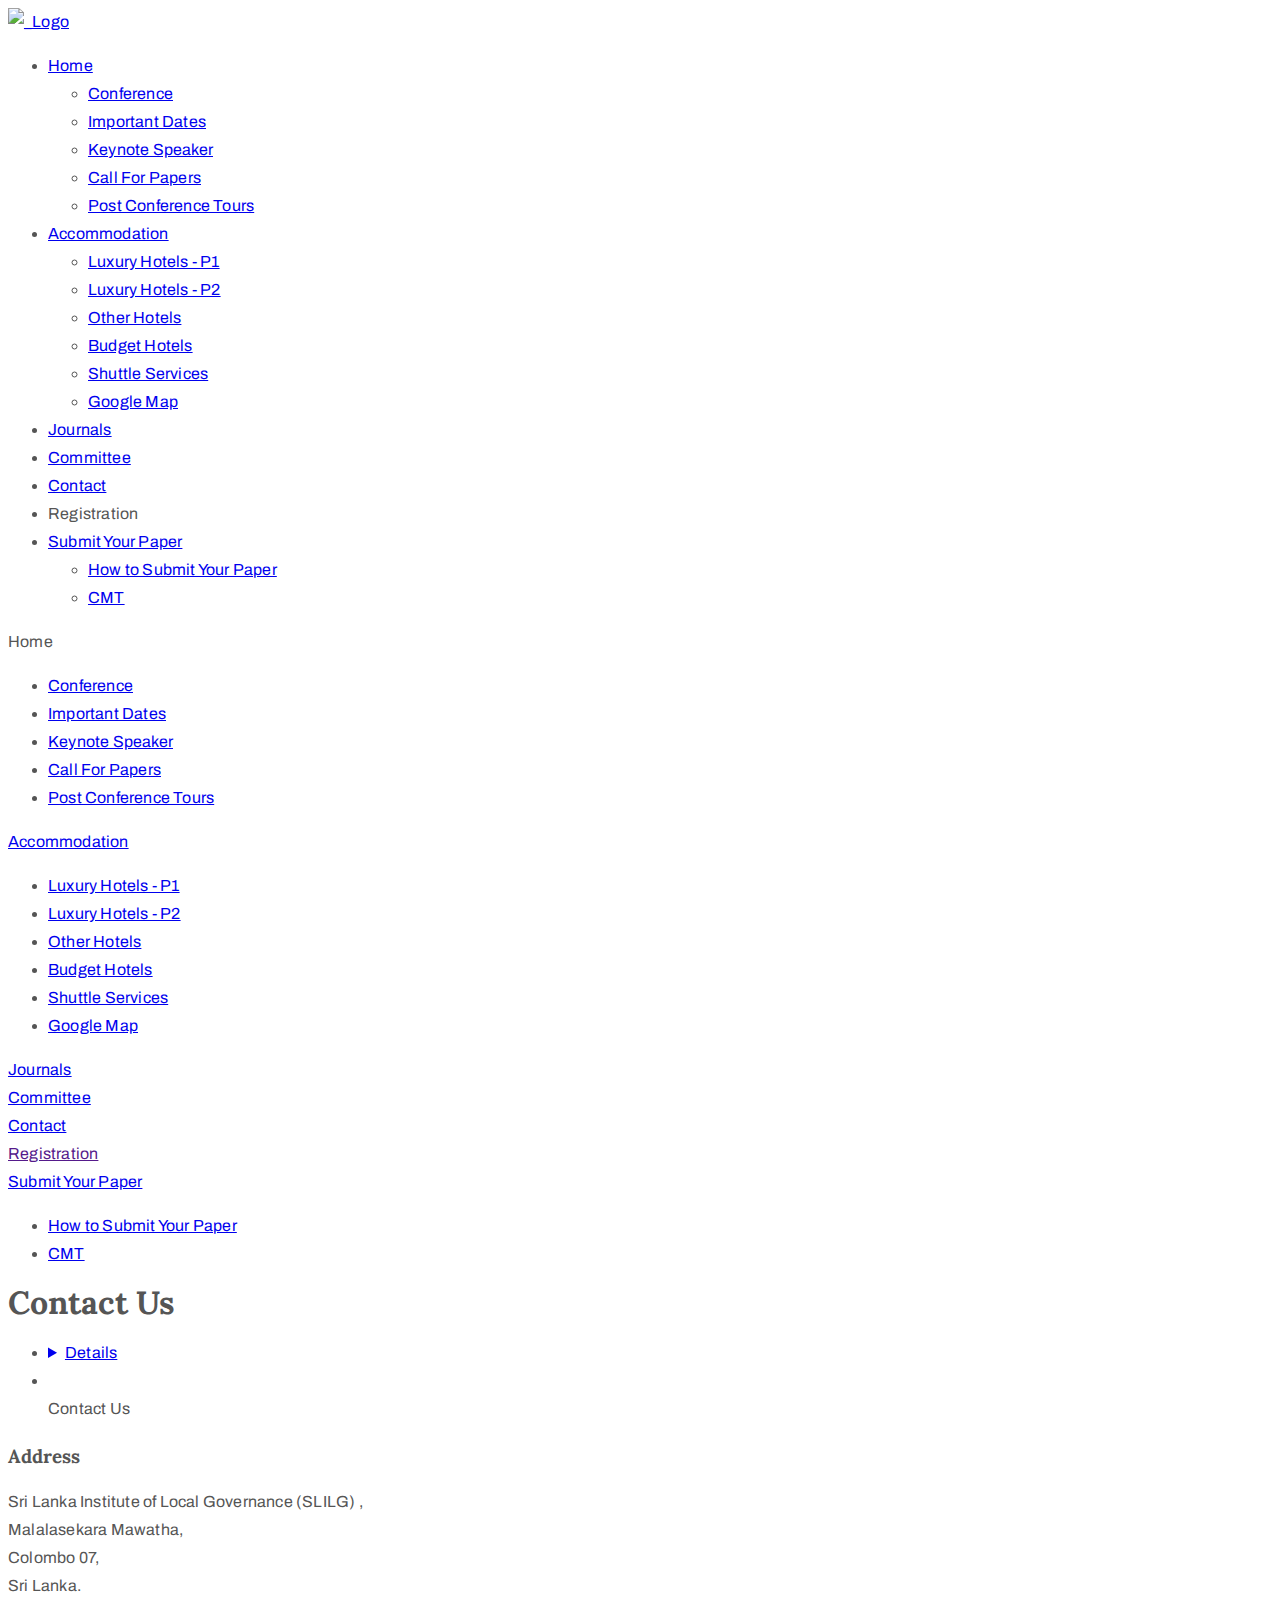
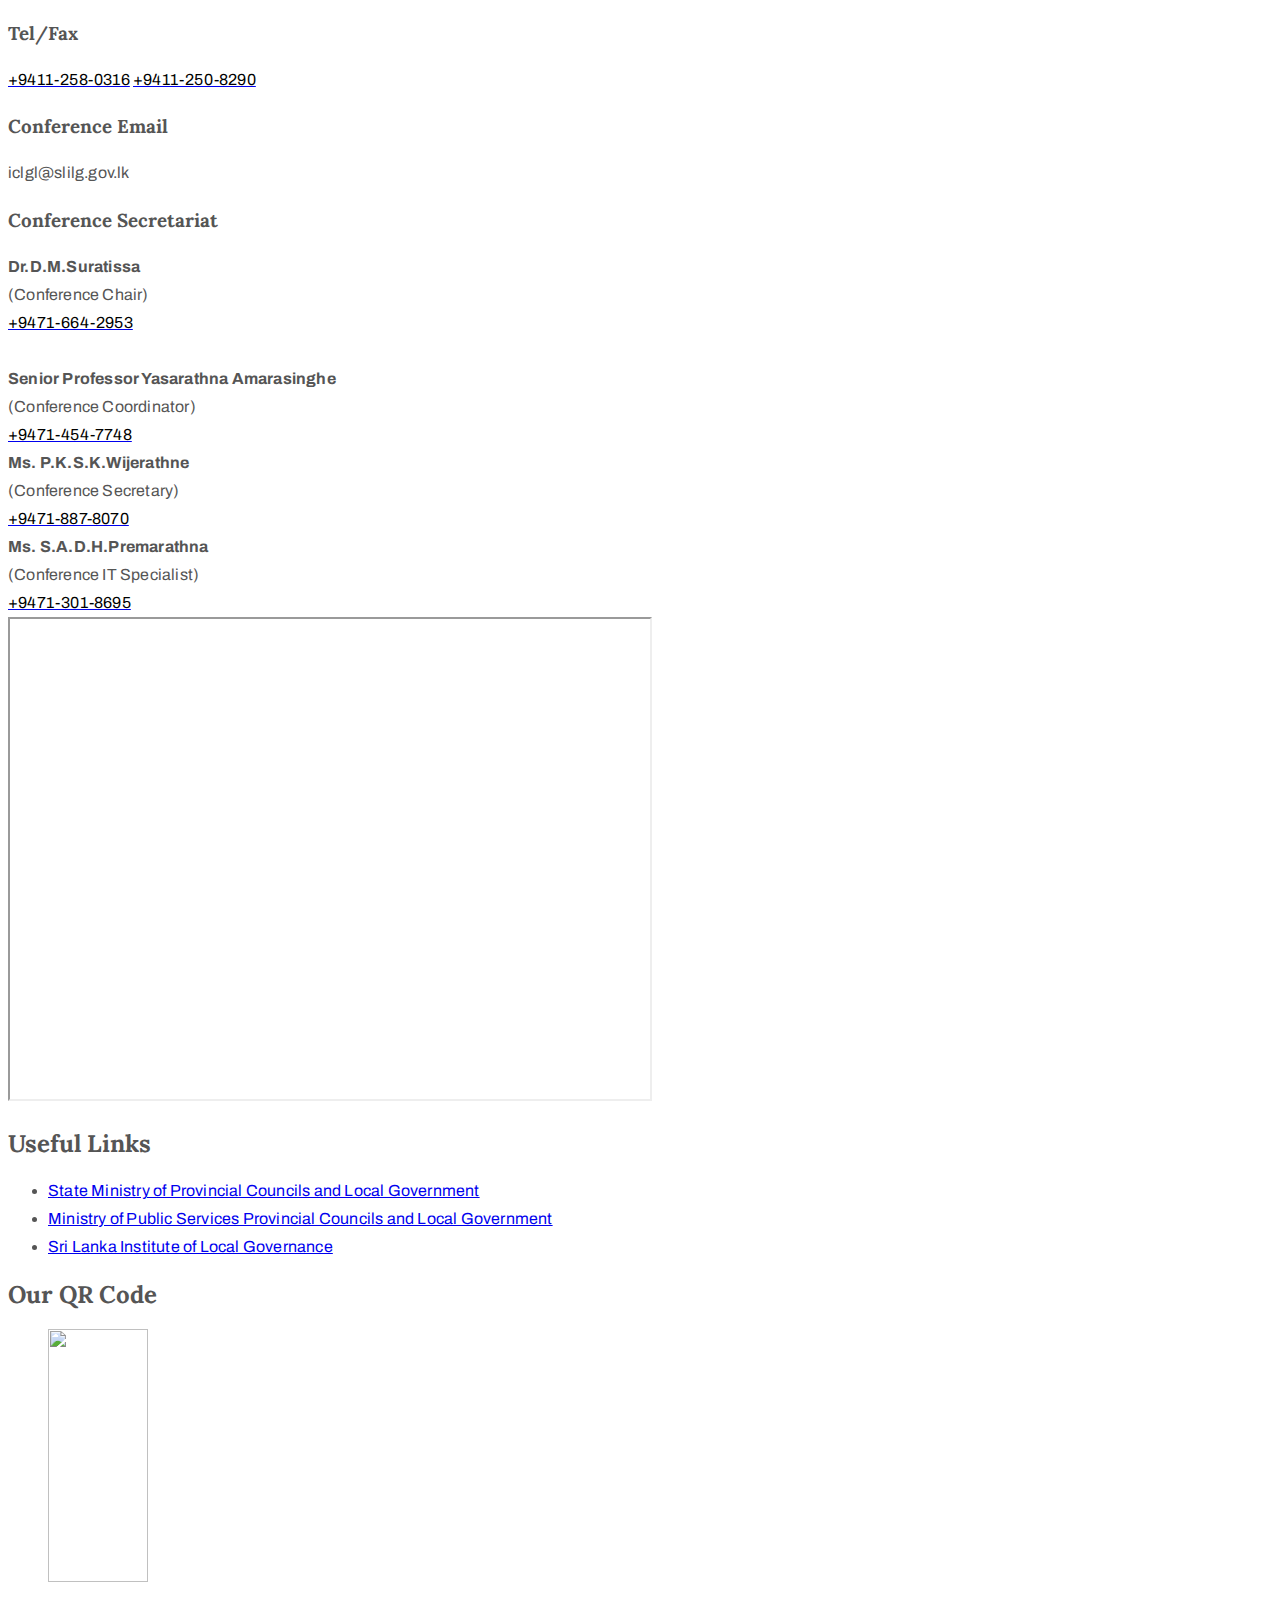
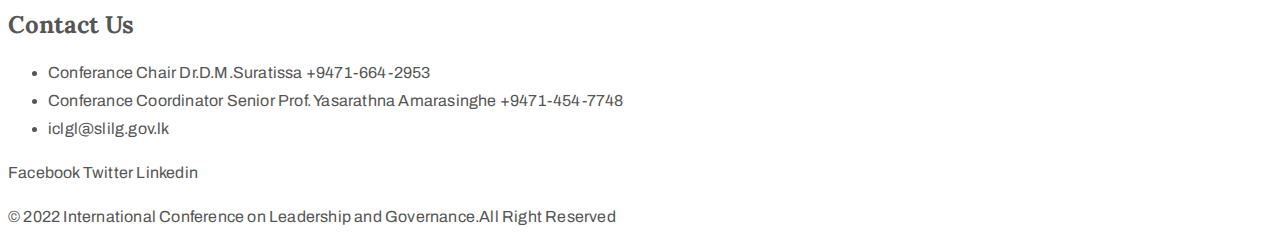
==== index.html @ b640b9ed "Add files via upload" ====
<!DOCTYPE html>
<html lang="en-US" prefix="og: https://ogp.me/ns#">
<!-- Mirrored from aginsight.agri.sab.ac.lk/contact-us/ by HTTrack Website Copier/3.x [XR&CO'2014], Tue, 22 Feb 2022 14:44:27 GMT -->
<!-- Added by HTTrack -->
<meta http-equiv="content-type" content="text/html;charset=UTF-8" />
<!-- /Added by HTTrack -->

<head>
    <meta charset="UTF-8">
    <link data-optimized="2" rel="stylesheet" href="../wp-content/litespeed/cssjs/ee3aac439.css?4d7cf" />
    <meta http-equiv="x-dns-prefetch-control" content="on">
    <meta name="viewport" content="width=device-width, initial-scale=1.0, viewport-fit=cover" />
    <title>Contact Us | ICLGL 2022</title>
    <meta name="description" content="Sri Lanka Institute of Local Governance,Sri Lanka." />
    <meta name="robots" content="follow, index, max-snippet:-1, max-video-preview:-1, max-image-preview:large" />
    <link rel="canonical" href="index.html" />
    <meta property="og:locale" content="en_US" />
    <meta property="og:type" content="article" />
    <meta property="og:title" content="Contact Us | ICLGL 2022" />
    <meta property="og:description" content="Sri Lanka Institute of Local Governance,Sri Lanka.." />
    <meta property="og:url" content="index.html" />
    <meta property="og:site_name" content="ICLGL 2022" />
    <meta property="og:updated_time" content="2021-06-04T13:48:32+00:00" />
    <meta name="twitter:card" content="summary_large_image" />
    <meta name="twitter:title" content="Contact Us | ICLGL 2022" />
    <meta name="twitter:description" content="Sri Lanka Institute of Local Governance,Sri Lanka." />
    <script type="application/ld+json" class="rank-math-schema-pro">
        {
            "@context": "https://schema.org",
            "@graph": [{
                "@type": "Place",
                "@id": "https://aginsight.agri.sab.ac.lk/#place",
                "address": {
                    "@type": "PostalAddress",
                    "streetAddress": "Faculty of Agricultural Sciences, Sabaragamuwa University of Sri Lanka,",
                    "addressLocality": "Pambahinna",
                    "addressRegion": "Belihuloya",
                    "postalCode": "70140",
                    "addressCountry": "Sri Lanka"
                }
            }, {
                "@type": "Organization",
                "@id": "https://aginsight.agri.sab.ac.lk/#organization",
                "name": "AgInsight 2022",
                "url": "https://aginsight.agri.sab.ac.lk",
                "email": "agit@agri.sab.ac.lk",
                "address": {
                    "@type": "PostalAddress",
                    "streetAddress": "Faculty of Agricultural Sciences, Sabaragamuwa University of Sri Lanka,",
                    "addressLocality": "Pambahinna",
                    "addressRegion": "Belihuloya",
                    "postalCode": "70140",
                    "addressCountry": "Sri Lanka"
                },
                "logo": {
                    "@type": "ImageObject",
                    "@id": "https://aginsight.agri.sab.ac.lk/#logo",
                    "url": "https://aginsight.agri.sab.ac.lk/wp-content/uploads/2019/05/AgInsight_Logo.png",
                    "caption": "AgInsight 2022",
                    "inLanguage": "en-US",
                    "width": "250",
                    "height": "167"
                },
                "contactPoint": [{
                    "@type": "ContactPoint",
                    "telephone": "+9-445-228-0041",
                    "contactType": "technical support"
                }, {
                    "@type": "ContactPoint",
                    "telephone": "+9-471-374-5059",
                    "contactType": "reservations"
                }],
                "location": {
                    "@id": "https://aginsight.agri.sab.ac.lk/#place"
                }
            }, {
                "@type": "WebSite",
                "@id": "https://aginsight.agri.sab.ac.lk/#website",
                "url": "https://aginsight.agri.sab.ac.lk",
                "name": "AgInsight 2022",
                "publisher": {
                    "@id": "https://aginsight.agri.sab.ac.lk/#organization"
                },
                "inLanguage": "en-US"
            }, {
                "@type": "Person",
                "@id": "https://aginsight.agri.sab.ac.lk/author/nimesh/",
                "name": "nimesh",
                "url": "https://aginsight.agri.sab.ac.lk/author/nimesh/",
                "image": {
                    "@type": "ImageObject",
                    "@id": "https://secure.gravatar.com/avatar/9c42faac546a57535fcd2ab7d053ab65?s=96&amp;d=mm&amp;r=g",
                    "url": "https://secure.gravatar.com/avatar/9c42faac546a57535fcd2ab7d053ab65?s=96&amp;d=mm&amp;r=g",
                    "caption": "nimesh",
                    "inLanguage": "en-US"
                },
                "sameAs": ["https://aginsight.agri.sab.ac.lk"],
                "worksFor": {
                    "@id": "https://aginsight.agri.sab.ac.lk/#organization"
                }
            }, {
                "@type": "ContactPage",
                "@id": "https://aginsight.agri.sab.ac.lk/contact-us/#webpage",
                "url": "https://aginsight.agri.sab.ac.lk/contact-us/",
                "name": "Contact Us | AgInsight 2022",
                "datePublished": "2021-04-12T12:05:46+00:00",
                "dateModified": "2021-06-04T13:48:32+00:00",
                "author": {
                    "@id": "https://aginsight.agri.sab.ac.lk/author/nimesh/"
                },
                "isPartOf": {
                    "@id": "https://aginsight.agri.sab.ac.lk/#website"
                },
                "inLanguage": "en-US"
            }]
        }
    </script>
    <link rel='dns-prefetch' href='http://fonts.googleapis.com/' />
    <link rel='dns-prefetch' href='http://s.w.org/' />
    <link rel="alternate" type="application/rss+xml" title="AgInsight 2022 &raquo; Feed" href="../feed/index.html" />
    <link rel="alternate" type="application/rss+xml" title="AgInsight 2022 &raquo; Comments Feed" href="../comments/feed/index.html" />
    <script type="text/javascript" src="[data-uri]"
        defer></script>
    <style type="text/css">
        img.wp-smiley,
        img.emoji {
            display: inline !important;
            border: none !important;
            box-shadow: none !important;
            height: 1em !important;
            width: 1em !important;
            margin: 0 .07em !important;
            vertical-align: -0.1em !important;
            background: none !important;
            padding: 0 !important;
        }
    </style>
    <link rel='stylesheet' id='bwg_googlefonts-css' href='https://fonts.googleapis.com/css?family=Ubuntu&amp;subset=greek,latin,greek-ext,vietnamese,cyrillic-ext,latin-ext,cyrillic&amp;display=swap' type='text/css' media='all' />
    <style id='lifevent-style-inline-css' type='text/css'>
        body {
            font-family: Archivo;
            font-weight: 400;
            font-size: 16px;
            line-height: 28px;
            letter-spacing: 0.2px;
            color: #555555;
        }
        
        p {
            color: #555555;
            line-height: 28px;
        }
        
        h1,
        h2,
        h3,
        h4,
        h5,
        h6,
        .second_font {
            font-family: Lora;
            letter-spacing: 0px;
        }
        
        .woocommerce.single-product .product .cart .single_add_to_cart_button,
        .schedule a.active,
        .ova-form-mail-chimp .submit input[type=submit],
        .woocommerce-cart .woocommerce .woocommerce-cart-form .shop_table tbody tr td.actions .coupon button.button:hover {
            background-color: #203e17 !important;
            border-color: #203e17;
        }
        
        .woocommerce ul.products li.product .price,
        .woocommerce.single-product .product .woocommerce-product-rating .star-rating span:before,
        .ova_lifevent_according_image .accor-lifevent-content-image .wp-content .sub-content .content .button-text,
        .blog_header .post-meta-content .post-author a:hover,
        .blog_header .post-meta-content .categories a:hover,
        .blog_header .link-all-blog:hover,
        .woocommerce.single-product .product .woocommerce-product-rating .star-rating span:before,
        .woocommerce.single-product .product .woocommerce-product-rating .star-rating span .rating:before,
        .woocommerce.single-product .product .woocommerce-product-rating .woocommerce-review-link:hover,
        .woocommerce.single-product .product .product_meta>span a:hover,
        .woocommerce.single-product .product .woo-thumbnails .owl-nav .owl-next.disabled,
        .woocommerce.single-product .product .woo-thumbnails .owl-nav .owl-prev.disabled,
        .woocommerce.single-product .product .woo-thumbnails .owl-nav .owl-next:hover,
        .woocommerce.single-product .product .woo-thumbnails .owl-nav .owl-prev:hover,
        .woocommerce.single-product .product .woocommerce-tabs .woocommerce-Tabs-panel--reviews .woocommerce-Reviews #comments ol.commentlist li .comment_container .comment-text .star-rating span:before,
        .woocommerce.single-product .product .woocommerce-tabs .woocommerce-Tabs-panel--reviews .woocommerce-Reviews #review_form_wrapper .comment-form-rating .stars span a:before,
        .woocommerce.single-product .product .woocommerce-tabs .woocommerce-Tabs-panel--reviews .woocommerce-Reviews #review_form_wrapper .required,
        .woocommerce ul.products li.product h2.woocommerce-loop-product__title a:hover,
        .woocommerce .share_social .share-social-icons li:hover a,
        .woocommerce-cart .woocommerce .woocommerce-cart-form .shop_table tbody tr td.product-name a:hover,
        .woocommerce-checkout .checkout #customer_details .woocommerce-billing-fields .woocommerce-billing-fields__field-wrapper .form-row label .required,
        .woo-wrapper .product_meta .posted_in a,
        .sidebar .widget .ova-recent-post-slide .list-recent-post .item-recent-post .content h2.title a:hover,
        .sidebar .widget.widget_categories ul li a:hover,
        .sidebar .widget.widget_archive ul li a:hover,
        .sidebar .widget.widget_meta ul li a:hover,
        .sidebar .widget.widget_pages ul li a:hover,
        .sidebar .widget.widget_nav_menu ul li a:hover,
        .sidebar .widget a:hover,
        .sidebar .widget.widget_calendar tbody tr td a,
        .sidebar .widget.widget_rss ul li a.rsswidget:hover,
        .sidebar .widget.widget_tag_cloud .tagcloud a:hover,
        article.post-wrap .post-content .post-meta .post-meta-content .post-author a:hover,
        article.post-wrap .post-content .post-meta .post-meta-content .categories a:hover,
        article.post-wrap .post-content h2.post-title a:hover,
        .detail-blog-lifevent .socials .tags a:hover,
        .detail-blog-lifevent .socials .socials-inner .share-social .share-social-icons li a:hover,
        .content_comments .comments ul.commentlists li.comment .comment-body .ova_reply .comment-reply-link:hover,
        .content_comments .comments ul.commentlists li.comment .comment-body .ova_reply .comment-edit-link:hover,
        .content_comments .comments .comment-respond .comment-form .author label:after,
        .content_comments .comments .comment-respond .comment-form .email label:after,
        article.post-wrap .post-content .post-meta .post-meta-content span.right,
        article.post-wrap .post-content .post-meta .post-meta-content .post-author a,
        article.post-wrap .post-content .post-meta .post-meta-content .categories a,
        .blog_header .post-meta-content .post-author a,
        .blog_header .post-meta-content span.right,
        .blog_header .post-meta-content .categories a,
        .rpwwt-post-title,
        table tr td a,
        .ovatheme_header_default nav.navbar li a:hover,
        .sidebar .widget.widget_categories ul li:before,
        .sidebar .widget.widget_archive ul li:before,
        .sidebar .widget.widget_meta ul li:before,
        .sidebar .widget.widget_pages ul li:before,
        .sidebar .widget.widget_nav_menu ul li:before,
        .woocommerce-pagination ul.page-numbers li .page-numbers {
            color: #3e8407;
        }
        
        .woocommerce.single-product .product .woocommerce-tabs ul.tabs li.active a:after,
        .woocommerce.single-product .product .woocommerce-tabs ul.tabs li a:after,
        .woocommerce.single-product .product .woocommerce-tabs .woocommerce-Tabs-panel--reviews .woocommerce-Reviews #review_form_wrapper .form-submit input#submit,
        .woocommerce ul.products li.product .add_to_cart_button,
        .woocommerce-cart .woocommerce .woocommerce-cart-form .shop_table tbody tr td.actions button.button,
        .woocommerce ul.products li.product .add_to_cart_button,
        .woocommerce-checkout .checkout #order_review .woocommerce-checkout-payment .place-order button.button,
        .woocommerce.single-product .product .cart .single_add_to_cart_button,
        .sidebar .widget .ova-recent-post-slide .list-recent-post .owl-dots .owl-dot.active,
        .sidebar .widget .ova-recent-post-slide .list-recent-post .owl-dots .owl-dot:hover,
        .woo-wrapper form.variations_form .single_add_to_cart_button,
        .woo-wrapper form.variations_form .single_add_to_cart_button.disabled,
        .content_comments .comments .comment-respond .comment-form p.form-submit input[type=submit]:hover,
        #scrollUp,
        .woocommerce.single-product .product .onsale,
        .woocommerce ul.products li.product .onsale {
            background-color: #3e8407 !important;
        }
        
        .sidebar .widget .ova-recent-post-slide .list-recent-post .owl-dots .owl-dot,
        .woocommerce-pagination ul.page-numbers li .page-numbers {
            border-color: #3e8407;
        }
    </style>
    <link rel='stylesheet' id='ova-google-fonts-css' href='http://fonts.googleapis.com/css?family=Archivo%3A100%2C200%2C300%2C400%2C500%2C600%2C700%2C800%2C900%7CLora%3A100%2C200%2C300%2C400%2C500%2C600%2C700%2C800%2C900&amp;display=swap' type='text/css'
        media='all' />
    <style id='elementor-frontend-inline-css' type='text/css'>
        @font-face {
            font-family: eicons;
            src: url(../wp-content/plugins/elementor/assets/lib/eicons/fonts/eicons0b93.eot?5.10.0);
            src: url(https://aginsight.agri.sab.ac.lk/wp-content/plugins/elementor/assets/lib/eicons/fonts/eicons.eot?5.10.0#iefix) format("embedded-opentype"), url(https://aginsight.agri.sab.ac.lk/wp-content/plugins/elementor/assets/lib/eicons/fonts/eicons.woff2?5.10.0) format("woff2"), url(https://aginsight.agri.sab.ac.lk/wp-content/plugins/elementor/assets/lib/eicons/fonts/eicons.woff?5.10.0) format("woff"), url(https://aginsight.agri.sab.ac.lk/wp-content/plugins/elementor/assets/lib/eicons/fonts/eicons.ttf?5.10.0) format("truetype"), url(https://aginsight.agri.sab.ac.lk/wp-content/plugins/elementor/assets/lib/eicons/fonts/eicons.svg?5.10.0#eicon) format("svg");
            font-weight: 400;
            font-style: normal
        }
    </style>
    <link rel='stylesheet' id='google-fonts-1-css' href='https://fonts.googleapis.com/css?family=Roboto%3A100%2C100italic%2C200%2C200italic%2C300%2C300italic%2C400%2C400italic%2C500%2C500italic%2C600%2C600italic%2C700%2C700italic%2C800%2C800italic%2C900%2C900italic%7CRoboto+Slab%3A100%2C100italic%2C200%2C200italic%2C300%2C300italic%2C400%2C400italic%2C500%2C500italic%2C600%2C600italic%2C700%2C700italic%2C800%2C800italic%2C900%2C900italic&amp;display=auto&amp;ver=5.8'
        type='text/css' media='all' />
    <script type='text/javascript' id='jquery-core-js-before' src="[data-uri]"
        defer></script>
    <script type='text/javascript' src='../wp-includes/js/jquery/jquery.minaf6c.js?ver=3.6.0' id='jquery-core-js'></script>
    <script data-optimized="1" type='text/javascript' src='../wp-content/litespeed/cssjs/baf0f59bf.js?8ea0c' id='jquery-migrate-js' defer data-deferred="1"></script>
    <script data-optimized="1" type='text/javascript' src='../wp-content/litespeed/cssjs/5c70ab07b.js?26c3a' id='sumoselect-js' defer data-deferred="1"></script>
    <script data-optimized="1" type='text/javascript' src='../wp-content/litespeed/cssjs/3ebb73d2e.js?9290f' id='jquery-mobile-js' defer data-deferred="1"></script>
    <script data-optimized="1" type='text/javascript' src='../wp-content/litespeed/cssjs/6ba1a42f5.js?a0122' id='mCustomScrollbar-js' defer data-deferred="1"></script>
    <script data-optimized="1" type='text/javascript' src='../wp-content/litespeed/cssjs/c606d4954.js?792ce' id='jquery-fullscreen-js' defer data-deferred="1"></script>
    <script type='text/javascript' id='bwg_frontend-js-extra' src="[data-uri]"
        defer></script>
    <script data-optimized="1" type='text/javascript' src='../wp-content/litespeed/cssjs/ffadb0393.js?7faf2' id='bwg_frontend-js' defer data-deferred="1"></script>
    <link rel="https://api.w.org/" href="../wp-json/index.html" />
    <link rel="alternate" type="application/json" href="../wp-json/wp/v2/pages/6359.json" />
    <link rel="EditURI" type="application/rsd+xml" title="RSD" href="../xmlrpc0db0.php?rsd" />
    <link rel="wlwmanifest" type="application/wlwmanifest+xml" href="../wp-includes/wlwmanifest.xml" />
    <meta name="generator" content="WordPress 5.8" />
    <link rel='shortlink' href='../index369e.html?p=6359' />
    <link rel="alternate" type="application/json+oembed" href="../wp-json/oembed/1.0/embed5685.json?url=https%3A%2F%2Faginsight.agri.sab.ac.lk%2Fcontact-us%2F" />
    <link rel="alternate" type="text/xml+oembed" href="../wp-json/oembed/1.0/embed2574?url=https%3A%2F%2Faginsight.agri.sab.ac.lk%2Fcontact-us%2F&amp;format=xml" />
    <script type="text/javascript" src="[data-uri]" defer></script>
    <style type="text/css">
        .recentcomments a {
            display: inline !important;
            padding: 0 !important;
            margin: 0 !important;
        }
    </style>
    <link rel="icon" href="../images/finallog28.png" sizes="32x32" />
    <link rel="icon" href="../images/finallog28.png" sizes="192x192" />
    <link rel="apple-touch-icon" href="../images/finallog28.png" />
    <meta name="msapplication-TileImage" content="../images/finallog28.png" />
</head>

<body class="page-template page-template-elementor_header_footer page page-id-6359 elementor-default elementor-template-full-width elementor-kit-13 elementor-page elementor-page-6359">
    <div data-elementor-type="header" data-elementor-id="6584" class="elementor elementor-6584 elementor-location-header" data-elementor-settings="[]">
        <div class="elementor-section-wrap">
            <header class="has_ma_el_bg_slider elementor-section elementor-top-section elementor-element elementor-element-6c84d853 elementor-section-full_width elementor-section-height-min-height elementor-section-content-middle elementor-section-height-default elementor-section-items-middle"
                data-id="6c84d853" data-element_type="section" data-settings="{&quot;background_background&quot;:&quot;classic&quot;,&quot;sticky&quot;:&quot;top&quot;,&quot;sticky_on&quot;:[&quot;desktop&quot;,&quot;tablet&quot;,&quot;mobile&quot;],&quot;sticky_offset&quot;:0,&quot;sticky_effects_offset&quot;:0}">
                <div class="elementor-container elementor-column-gap-no">
                    <div class="has_ma_el_bg_slider elementor-column elementor-col-50 elementor-top-column elementor-element elementor-element-34998a2f" data-id="34998a2f" data-element_type="column">
                        <div class="elementor-widget-wrap elementor-element-populated">
                            <div class="elementor-element elementor-element-5737940e elementor-widget elementor-widget-image" data-id="5737940e" data-element_type="widget" data-widget_type="image.default">
                                <div class="elementor-widget-container">
                                    <a href="../index.html">
                                        <img width="120" height="80" img src="../images/finallog28.png" class="attachment-full size-full" alt="_Logo" loading="lazy" style="width:100px;height:auto" />
                                    </a>
                                </div>
                            </div>
                        </div>
                    </div>
                    <div class="has_ma_el_bg_slider elementor-column elementor-col-50 elementor-top-column elementor-element elementor-element-413a1756" data-id="413a1756" data-element_type="column">
                        <div class="elementor-widget-wrap elementor-element-populated">
                            <div class="elementor-element elementor-element-3a9ac575 elementor-nav-menu--stretch elementor-widget__width-auto elementor-nav-menu__text-align-center elementor-nav-menu__align-left elementor-nav-menu--dropdown-tablet elementor-nav-menu--toggle elementor-nav-menu--burger elementor-widget elementor-widget-nav-menu"
                                data-id="3a9ac575" data-element_type="widget" data-settings="{&quot;full_width&quot;:&quot;stretch&quot;,&quot;submenu_icon&quot;:{&quot;value&quot;:&quot;fas fa-angle-down&quot;,&quot;library&quot;:&quot;fa-solid&quot;},&quot;layout&quot;:&quot;horizontal&quot;,&quot;toggle&quot;:&quot;burger&quot;}"
                                data-widget_type="nav-menu.default">
                                <div class="elementor-widget-container">
                                    <nav migration_allowed="1" migrated="0" role="navigation" class="elementor-nav-menu--main elementor-nav-menu__container elementor-nav-menu--layout-horizontal e--pointer-background e--animation-sweep-right">
                                        <ul id="menu-1-3a9ac575" class="elementor-nav-menu">
                                            <li class="menu-item menu-item-type-custom menu-item-object-custom menu-item-has-children menu-item-6229">
                                                <a href="#" class="elementor-item elementor-item-anchor">Home</a>
                                                <ul class="sub-menu elementor-nav-menu--dropdown">
                                                    <li class="menu-item menu-item-type-custom menu-item-object-custom menu-item-6230">
                                                        <a href="../call-for-papers/index.html" class="elementor-sub-item">Conference</a></li>
                                                        <li class="menu-item menu-item-type-custom menu-item-object-custom menu-item-6231">
                                                        <a href="../important-dates/index.html" class="elementor-sub-item">Important Dates</a></li>
                                                        <li class="menu-item menu-item-type-custom menu-item-object-custom menu-item-6235">
                                                            <a href="../prof-andrea-cupp/index.html" class="elementor-sub-item">Keynote Speaker</a></li>
                                                   
                                                            <li class="menu-item menu-item-type-custom menu-item-object-custom menu-item-6232">
                                                        <a href="../paper-submission-guidelines/index.html" class="elementor-sub-item">Call For Papers</a>
                                                    </li>

                                              <li class="menu-item menu-item-type-custom menu-item-object-custom menu-item-6231">
                                <a href="../important-dates/Post Conference Tours.html" class="elementor-sub-item" tabindex="-1">Post Conference Tours</a>
                                                    </li>
                                                        


                                     
                                                  
                                                    <!-- <li class="menu-item menu-item-type-custom menu-item-object-custom menu-item-6963">
                                                        <a href="../previous-proceedings/index.html" class="elementor-sub-item">Previous Proceedings</a></li>
                                                    <li class="menu-item menu-item-type-custom menu-item-object-custom menu-item-6240">
                                                        <a href="../gallery/index.html" class="elementor-sub-item">Gallery</a></li> -->
                                                </ul>
                                            </li>
                                            <li class="menu-item menu-item-type-custom menu-item-object-custom menu-item-6237">
                                                <a href="#" class="elementor-item elementor-item-anchor" tabindex="-1">Accommodation</a>
                                                <ul class="sub-menu elementor-nav-menu--dropdown">
                                                   <li class="menu-item menu-item-type-custom menu-item-object-custom menu-item-6230">
                                                        <a href="../accommodation/Luxury-p1.html" class="elementor-sub-item">Luxury Hotels - P1</a></li>
                                                        <li class="menu-item menu-item-type-custom menu-item-object-custom menu-item-6230">
                                                            <a href="../accommodation/Luxury -p2.html" class="elementor-sub-item">Luxury Hotels - P2</a></li>
														<li class="menu-item menu-item-type-custom menu-item-object-custom menu-item-6230">
															<a href="../accommodation/Other.html" class="elementor-sub-item">Other Hotels</a></li>
                                                             <li class="menu-item menu-item-type-custom menu-item-object-custom menu-item-6230">
                                                                <a href="../accommodation/Budget.html" class="elementor-sub-item">Budget Hotels</a></li>
                                                                <li class="menu-item menu-item-type-custom menu-item-object-custom menu-item-6230">
                                                                    <a href="../accommodation/Services.html" class="elementor-sub-item">Shuttle Services</a></li>
                                                                    <li class="menu-item menu-item-type-custom menu-item-object-custom menu-item-6230">
                                                                        <a href="../accommodation/Map.html" class="elementor-sub-item">Google Map</a></li>
                                                </ul> 
                                            </li>
                                            



                                            <li class="menu-item menu-item-type-custom menu-item-object-custom menu-item-6238">
                                                <a href="../journals/index.html" class="elementor-item">Journals</a>
                                            </li>
                                            <li class="menu-item menu-item-type-custom menu-item-object-custom menu-item-6239">
                                                <a href="../committee/index.html" class="elementor-item">Committee</a>
                                            </li>
                                            <li class="menu-item menu-item-type-custom menu-item-object-custom current-menu-item menu-item-6241">
                                                <a href="index.html" aria-current="page" class="elementor-item elementor-item-active">Contact</a></li>
                               
                                            <li class="menu-item menu-item-type-custom menu-item-object-custom menu-item-7836">
                                                <a target="_blank" rel="noopener"> Registration</a></li>
                                                <li class="menu-item menu-item-type-custom menu-item-object-custom menu-item-6237">
                                                <a href="#" class="elementor-item elementor-item-anchor" tabindex="-1">Submit Your Paper</a>
                                                <ul class="sub-menu elementor-nav-menu--dropdown">
                                                    <li class="menu-item menu-item-type-custom menu-item-object-custom menu-item-6230">
                                                        <a href="how/howto.html" class="elementor-sub-item">How to Submit Your Paper</a></li>
                                                        <li class="menu-item menu-item-type-custom menu-item-object-custom menu-item-6230">
                                                            <a href="https://cmt3.research.microsoft.com/ICLGL2022" class="elementor-sub-item">CMT</a></li>
                                        </ul>
                                    </nav>
                                    <div class="elementor-menu-toggle" role="button" tabindex="0" aria-label="Menu Toggle" aria-expanded="false">
                                        <i class="eicon-menu-bar" aria-hidden="true" role="presentation"></i>
                                        <span class="elementor-screen-only">Home</span>
                                    </div>
                                    <nav class="elementor-nav-menu--dropdown elementor-nav-menu__container" role="navigation" aria-hidden="true">
                                        <ul id="menu-2-3a9ac575" class="elementor-nav-menu">

                                            <li class="menu-item menu-item-type-custom menu-item-object-custom menu-item-6230">
                                                        <a href="../call-for-papers/index.html" class="elementor-sub-item">Conference</a></li>
                                                        <li class="menu-item menu-item-type-custom menu-item-object-custom menu-item-6231">
                                                        <a href="../important-dates/index.html" class="elementor-sub-item">Important Dates</a></li>
                                                        <li class="menu-item menu-item-type-custom menu-item-object-custom menu-item-6235">
                                                            <a href="../prof-andrea-cupp/index.html" class="elementor-sub-item">Keynote Speaker</a></li>
                                                   
                                                            <li class="menu-item menu-item-type-custom menu-item-object-custom menu-item-6232">
                                                        <a href="../paper-submission-guidelines/index.html" class="elementor-sub-item">Call For Papers</a>
                                                    </li>

                                              <li class="menu-item menu-item-type-custom menu-item-object-custom menu-item-6231">
                                <a href="../important-dates/Post Conference Tours.html" class="elementor-sub-item" tabindex="-1">Post Conference Tours</a>
                                                    </li>
                                                   
                                                    <!-- <li class="menu-item menu-item-type-custom menu-item-object-custom menu-item-6963">
                                                        <a href="../previous-proceedings/index.html" class="elementor-sub-item" tabindex="-1">Previous
															Proceedings</a></li>
                                                    <li class="menu-item menu-item-type-custom menu-item-object-custom menu-item-6240">
                                                        <a href="../gallery/index.html" class="elementor-sub-item" tabindex="-1">Gallery</a></li> -->
                                                </ul>
                                            </li>
                                            <li class="menu-item menu-item-type-custom menu-item-object-custom menu-item-6237">
                                                <a href="#" class="elementor-item elementor-item-anchor" tabindex="-1">Accommodation</a>
                                                <ul class="sub-menu elementor-nav-menu--dropdown">
                                                    <li class="menu-item menu-item-type-custom menu-item-object-custom menu-item-6230">
                                                        <a href="../accommodation/Luxury-p1.html" class="elementor-sub-item">Luxury Hotels - P1</a></li>
                                                        <li class="menu-item menu-item-type-custom menu-item-object-custom menu-item-6230">
                                                            <a href="../accommodation/Luxury -p2.html" class="elementor-sub-item">Luxury Hotels - P2</a></li>
														<li class="menu-item menu-item-type-custom menu-item-object-custom menu-item-6230">
															<a href="../accommodation/Other.html" class="elementor-sub-item">Other Hotels</a></li>
                                                             <li class="menu-item menu-item-type-custom menu-item-object-custom menu-item-6230">
                                                                <a href="../accommodation/Budget.html" class="elementor-sub-item">Budget Hotels</a></li>
                                                                <li class="menu-item menu-item-type-custom menu-item-object-custom menu-item-6230">
                                                                    <a href="../accommodation/Services.html" class="elementor-sub-item">Shuttle Services</a></li>
                                                                    <li class="menu-item menu-item-type-custom menu-item-object-custom menu-item-6230">
                                                                        <a href="../accommodation/Map.html" class="elementor-sub-item">Google Map</a></li> 
                                                </ul>
                                            </li>
                                            

                                            <li class="menu-item menu-item-type-custom menu-item-object-custom menu-item-6238">
                                                <a href="../journals/index.html" class="elementor-item" tabindex="-1">Journals</a></li>
                                            <li class="menu-item menu-item-type-custom menu-item-object-custom menu-item-6239">
                                                <a href="../committee/index.html" class="elementor-item" tabindex="-1">Committee</a></li>
                                            <li class="menu-item menu-item-type-custom menu-item-object-custom current-menu-item menu-item-6241">
                                                <a href="index.html" aria-current="page" class="elementor-item elementor-item-active" tabindex="-1">Contact</a></li>
                                            
                                            <li class="menu-item menu-item-type-custom menu-item-object-custom menu-item-7836">
                                                <a target="_blank" rel="noopener" href="" class="elementor-item" tabindex="-1"> Registration</a></li>
                                                <li class="menu-item menu-item-type-custom menu-item-object-custom menu-item-6237">
                                                <a href="#" class="elementor-item elementor-item-anchor" tabindex="-1">Submit Your Paper</a>
                                                <ul class="sub-menu elementor-nav-menu--dropdown">
                                                    <li class="menu-item menu-item-type-custom menu-item-object-custom menu-item-6230">
                                                        <a href="how/howto.html" class="elementor-sub-item">How to Submit Your Paper</a></li>
                                                        <li class="menu-item menu-item-type-custom menu-item-object-custom menu-item-6230">
                                                            <a href="https://cmt3.research.microsoft.com/ICLGL2022" class="elementor-sub-item">CMT</a></li>
                                        </ul>
                                    </nav>
                                </div>
                            </div>
                        </div>
                    </div>
                </div>
            </header>
        </div>
    </div>
    <div data-elementor-type="wp-page" data-elementor-id="6359" class="elementor elementor-6359" data-elementor-settings="[]">
        <div class="elementor-section-wrap">
            <section class="has_ma_el_bg_slider elementor-section elementor-top-section elementor-element elementor-element-30dc6482 elementor-section-full_width elementor-section-height-min-height elementor-section-content-middle elementor-section-stretched elementor-section-height-default elementor-section-items-middle"
                data-id="30dc6482" data-element_type="section" data-settings="{&quot;stretch_section&quot;:&quot;section-stretched&quot;}">
                <div class="elementor-container elementor-column-gap-no">
                    <div class="has_ma_el_bg_slider elementor-column elementor-col-100 elementor-top-column elementor-element elementor-element-5e541ee6" data-id="5e541ee6" data-element_type="column">
                        <div class="elementor-widget-wrap elementor-element-populated">
                            <div class="elementor-element elementor-element-3b11408b elementor-widget elementor-widget-ova_header" data-id="3b11408b" data-element_type="widget" data-widget_type="ova_header.default">
                                <div class="elementor-widget-container">
                                    <div class="wrap_ova_header  center ">
                                        <div class="cover_color"></div>
                                        <div class="ova_header_el ">
                                            <h1 class="second_font header_title">
                                                Contact Us</h1>
                                            <div class="ovatheme_breadcrumbs ovatheme_breadcrumbs_el">
                                                <div id="breadcrumbs">
                                                    <ul class="breadcrumb">
                                                        <li>
                                                            <a href="../index.html">
                                                                <Details></Details>
                                                            </a>
                                                        </li>
                                                        <li class="li_separator"><span class="separator"></span></li>
                                                        Contact Us</li>
                                                    </ul>
                                                </div>
                                            </div>
                                        </div>
                                    </div>
                                </div>
                            </div>
                        </div>
                    </div>
                </div>
            </section>
            <section class="has_ma_el_bg_slider elementor-section elementor-top-section elementor-element elementor-element-1c0fbbf elementor-section-boxed elementor-section-height-default elementor-section-height-default" data-id="1c0fbbf" data-element_type="section">
                <div class="elementor-container elementor-column-gap-default">
                    <div class="has_ma_el_bg_slider elementor-column elementor-col-33 elementor-top-column elementor-element elementor-element-d0c6747" data-id="d0c6747" data-element_type="column">
                        <div class="elementor-widget-wrap elementor-element-populated">
                            <div class="elementor-element elementor-element-5f78412 elementor-widget elementor-widget-ova_info_icon" data-id="5f78412" data-element_type="widget" data-widget_type="ova_info_icon.default">
                                <div class="elementor-widget-container">
                                    <div class="ova_info_icon normal">
                                        <div class="icon">
                                            <i class="ti-location-pin"></i>
                                        </div>
                                        <div class="content">
                                            <h3 class="title">Address</h3>
                                            <div class="desc">
                                                <p> Sri Lanka Institute of Local Governance (SLILG) ,<br />Malalasekara Mawatha, <br />Colombo 07,<br />Sri Lanka.</p>
                                            </div>
                                        </div>
                                    </div>
                                </div>
                            </div>
                            <div class="elementor-element elementor-element-3fe9416 elementor-widget elementor-widget-ova_info_icon" data-id="3fe9416" data-element_type="widget" data-widget_type="ova_info_icon.default">
                                <div class="elementor-widget-container">
                                    <div class="ova_info_icon normal">
                                        <div class="icon">
                                            <i class="ti-mobile"></i>
                                        </div>
                                        <div class="content">
                                            <h3 class="title">Tel/Fax</h3>
                                            <div class="desc">
                                                <a href="tel:+94112580307"><span style="color: #000000;">
														+9411-258-0316</span></a>
                                                        <a href="tel:+94112580307"><span style="color: #000000;">
                                                        +9411-250-8290</span></a>
                                            </div>
                                        </div>
                                    </div>
                                </div>
                            </div>
                            <div class="elementor-element elementor-element-e1f6499 elementor-widget elementor-widget-ova_info_icon" data-id="e1f6499" data-element_type="widget" data-widget_type="ova_info_icon.default">
                                <div class="elementor-widget-container">
                                    <div class="ova_info_icon normal">
                                        <div class="icon">
                                            <i class="ti-email"></i>
                                        </div>
                                        <div class="content">
                                            <h3 class="title">Conference Email</h3>
                                            <div class="desc">
                                                iclgl@slilg.gov.lk</div>
                                        </div>
                                    </div>
                                </div>
                            </div>
                            <div class="elementor-element elementor-element-0c7b30d elementor-widget elementor-widget-ova_info_icon" data-id="0c7b30d" data-element_type="widget" data-widget_type="ova_info_icon.default">
                                <div class="elementor-widget-container">
                                    <div class="ova_info_icon normal">
                                        <div class="icon">
                                            <i class="ti-user"></i>
                                        </div>
                                        <div class="content">
                                            <h3 class="title">Conference Secretariat</h3>
                                            <div class="desc">
                                                <b>Dr.D.M.Suratissa</b><br>(Conference Chair)<br><a href="tel:+94716642953"><span style="color: #000000;">
														+9471-664-2953</span></a>
                                                <br>
                                                <br>
                                                <b>Senior Professor Yasarathna Amarasinghe</b><br>(Conference Coordinator)
                                                <br><a href="tel:+94714547748"><span
														style="color: #000000;">
														+9471-454-7748</span></a>
                                            </div>
                                            <div class="desc"> <b>Ms. P.K.S.K.Wijerathne</b><br>(Conference Secretary)<br>
                                                <a href="tel:+94770302267"><span style="color: #000000;">
													+9471-887-8070</span></a>
                                            </div>
                              <div class="desc"> <b>Ms. S.A.D.H.Premarathna</b><br>(Conference IT Specialist)<br>
                                                <a href="tel:+94713018695"><span style="color: #000000;">
														+9471-301-8695</span></a> 
                                            </div> 
                                            <!-- <div class="desc"> <b>Ms.Sithumini Vidyashini Perera</b><br>(Conference Assistant)<br>
                                                <a href="tel:+94776253066"><span style="color: #000000;">
															+9477-625-3066</span></a>
                                            </div> -->

                                        </div>
                                    </div>
                                </div>
                            </div>
                        </div>
                    </div>
                </div>
                <!-- <div class="has_ma_el_bg_slider elementor-column elementor-col-66 elementor-top-column elementor-element elementor-element-ede36f8" data-id="ede36f8" data-element_type="column">
                    <div class="elementor-widget-wrap elementor-element-populated">
                        <div class="elementor-element elementor-element-3834f4c elementor-widget elementor-widget-ma-contact-form-7" data-id="3834f4c" data-element_type="widget" data-widget_type="ma-contact-form-7.default">
                            <div class="elementor-widget-container">
                                <div class="master-addons-cf7 ma-cf ma-cf-1 master-addons-cf7-3834f4c">
                                    <div role="form" class="wpcf7" id="wpcf7-f7700-p6359-o1" lang="en-US" dir="ltr">
                                        <div class="screen-reader-response">
                                            <p role="status" aria-live="polite" aria-atomic="true"></p>
                                            <ul></ul>
                                        </div> -->
                <!-- <form action="https://aginsight.agri.sab.ac.lk/contact-us/#wpcf7-f7700-p6359-o1" method="post" class="wpcf7-form init" novalidate="novalidate" data-status="init">
                                            <div style="display: none;">
                                                <input type="hidden" name="_wpcf7" value="7700" />
                                                <input type="hidden" name="_wpcf7_version" value="5.4.2" />
                                                <input type="hidden" name="_wpcf7_locale" value="en_US" />
                                                <input type="hidden" name="_wpcf7_unit_tag" value="wpcf7-f7700-p6359-o1" />
                                                <input type="hidden" name="_wpcf7_container_post" value="6359" />
                                                <input type="hidden" name="_wpcf7_posted_data_hash" value="" />
                                            </div> -->
                <!-- <p><label> Your name<br />
													<span class="wpcf7-form-control-wrap your-name"><input type="text"
															name="your-name" value="" size="40"
															class="wpcf7-form-control wpcf7-text wpcf7-validates-as-required"
															aria-required="true" aria-invalid="false" /></span> </label>
                                            </p>
                                            <p><label> Your email<br /> -->
                <!-- <span class="wpcf7-form-control-wrap your-email"><input type="email"
															name="your-email" value="" size="40"
															class="wpcf7-form-control wpcf7-text wpcf7-email wpcf7-validates-as-required wpcf7-validates-as-email"
															aria-required="true" aria-invalid="false" /></span> </label>
                                            </p>
                                            <p><label> Subject<br />
													<span class="wpcf7-form-control-wrap your-subject"><input
															type="text" name="your-subject" value="" size="40"
															class="wpcf7-form-control wpcf7-text wpcf7-validates-as-required"
															aria-required="true" aria-invalid="false" /></span> </label>
                                            </p>
                                            <p><label> Your message (optional)<br />
													<span class="wpcf7-form-control-wrap your-message"><textarea
															name="your-message" cols="40" rows="10"
															class="wpcf7-form-control wpcf7-textarea"
															aria-invalid="false"></textarea></span> </label></p>
                                            <p><input type="submit" value="Submit" class="wpcf7-form-control wpcf7-submit" /></p>
                                            <div class="wpcf7-response-output" aria-hidden="true"></div>
                                        </form> -->
                <!-- </div>
                                </div>
                            </div>
                        </div>
                    </div>
                </div>
        </div>
        </section> -->
                <section class="has_ma_el_bg_slider elementor-section elementor-top-section elementor-element elementor-element-3eb1cfb elementor-section-full_width elementor-section-height-default elementor-section-height-default" data-id="3eb1cfb" data-element_type="section">
                    <div class="elementor-container elementor-column-gap-no">
                        <div class="has_ma_el_bg_slider elementor-column elementor-col-100 elementor-top-column elementor-element elementor-element-6d10437" data-id="6d10437" data-element_type="column">
                            <div class="elementor-widget-wrap elementor-element-populated">
                                <div class="elementor-element elementor-element-55aa9e0 elementor-widget elementor-widget-google_maps" data-id="55aa9e0" data-element_type="widget" data-widget_type="google_maps.default">
                                    <div class="elementor-widget-container">
                                        <div class="elementor-custom-embed">
                                             <iframe src="https://www.google.com/maps/d/embed?mid=1UhqvHeN6cWa0jv0HWNOwNHfha2w&hl=en&ehbc=2E312F" width="640" height="480"></iframe>
                                        </div>
                                    </div>
                                </div>
                            </div>
                        </div>
                    </div>
                </section>
        </div>
    </div>
    <div data-elementor-type="footer" data-elementor-id="6702" class="elementor elementor-6702 elementor-location-footer" data-elementor-settings="[]">
        <div class="elementor-section-wrap">
            <footer class="has_ma_el_bg_slider elementor-section elementor-top-section elementor-element elementor-element-41ad78a3 elementor-section-height-min-height elementor-section-content-middle elementor-section-boxed elementor-section-height-default elementor-section-items-middle"
                data-id="41ad78a3" data-element_type="section" data-settings="{&quot;background_background&quot;:&quot;classic&quot;}">
                <div class="elementor-container elementor-column-gap-default">
                    <div class="has_ma_el_bg_slider elementor-column elementor-col-100 elementor-top-column elementor-element elementor-element-611caa6" data-id="611caa6" data-element_type="column">
                        <div class="elementor-widget-wrap elementor-element-populated">
                            <section class="has_ma_el_bg_slider elementor-section elementor-inner-section elementor-element elementor-element-8ea1144 elementor-section-boxed elementor-section-height-default elementor-section-height-default" data-id="8ea1144" data-element_type="section">
                                <div class="elementor-container elementor-column-gap-default">
                                    <div class="has_ma_el_bg_slider elementor-column elementor-col-33 elementor-inner-column elementor-element elementor-element-c017449" data-id="c017449" data-element_type="column">
                                        <div class="elementor-widget-wrap elementor-element-populated">
                                            <div class="elementor-element elementor-element-59f3a8c elementor-widget elementor-widget-heading" data-id="59f3a8c" data-element_type="widget" data-widget_type="heading.default">
                                                <div class="elementor-widget-container">
                                                    <h2 class="elementor-heading-title elementor-size-default">Useful Links
                                                    </h2>
                                                </div>
                                            </div>
                                            <div class="elementor-element elementor-element-6b2ad64 elementor-icon-list--layout-traditional elementor-list-item-link-full_width elementor-widget elementor-widget-icon-list" data-id="6b2ad64" data-element_type="widget" data-widget_type="icon-list.default">
                                                <div class="elementor-widget-container">
                                                    <ul class="elementor-icon-list-items">
                                                        <li class="elementor-icon-list-item">
                                                            <a href="http://www.lgpc.gov.lk/web/index.php?lang=en" target="_blank"> <span class="elementor-icon-list-icon">
																	<i aria-hidden="true" class="far fa-dot-circle"></i>
																</span>
                                                                <span class="elementor-icon-list-text">
																	State Ministry of Provincial Councils and Local Government</span>
                                                            </a>
                                                        </li>
                                                        <li class="elementor-icon-list-item">
                                                            <a href="https://www.pubad.gov.lk/web/index.php?lang=en" target="_blank"> <span class="elementor-icon-list-icon">
																	<i aria-hidden="true" class="far fa-dot-circle"></i>
																</span>
                                                                <span class="elementor-icon-list-text">Ministry of Public Services Provincial Councils and Local Government</span>
                                                            </a>
                                                        </li>
                                                        <li class="elementor-icon-list-item">
                                                            <a href="https://slilg.lk/" target="_blank">
                                                                <span class="elementor-icon-list-icon">
																	<i aria-hidden="true" class="far fa-dot-circle"></i>
																</span>
                                                                <span class="elementor-icon-list-text">Sri Lanka Institute of Local Governance</span>
                                                            </a>
                                                        </li>
                                                    </ul>
                                                </div>
                                            </div>
                                        </div>
                                    </div>
                                    <div class="has_ma_el_bg_slider elementor-column elementor-col-33 elementor-inner-column elementor-element elementor-element-00f5d18" data-id="00f5d18" data-element_type="column">
                                        <div class="elementor-widget-wrap elementor-element-populated">
                                            <div class="elementor-element elementor-element-55fe666 elementor-widget elementor-widget-heading" data-id="55fe666" data-element_type="widget" data-widget_type="heading.default">
                                                <div class="elementor-widget-container">
                                                     <h2 class="elementor-heading-title elementor-size-default">Our QR Code
                                                    </h2>
                                                </div>
                                            </div>
                                            <div class="elementor-image-box-wrapper">
                                                    <figure class="elementor-image-box-img"><img width="100"
                                                            height="253"
                                                            src="../wp-content/uploads/2021/04/QR Code final 06.05.2022.png"
                                                            class="attachment-large size-large" alt=""
                                                            loading="lazy"
                                                            srcset="https://aginsight.agri.sab.ac.lk/wp-content/uploads/2021/04/QR Code final 06.05.2022.png 200"
                                                            sizes="(max-width: 200px) 100vw, 200px" /></figure>
                                                    <div class="elementor-image-box-content">
                                                        </li>
                                                    </ul>
                                                </div>
                                            </div>
                                        </div>
                                    </div>
                                    <div class="has_ma_el_bg_slider elementor-column elementor-col-33 elementor-inner-column elementor-element elementor-element-8c09c0c" data-id="8c09c0c" data-element_type="column">
                                        <div class="elementor-widget-wrap elementor-element-populated">
                                            <div class="elementor-element elementor-element-29935b1 elementor-widget elementor-widget-heading" data-id="29935b1" data-element_type="widget" data-widget_type="heading.default">
                                                <div class="elementor-widget-container">
                                                    <h2 class="elementor-heading-title elementor-size-default">Contact Us
                                                    </h2>
                                                </div>
                                            </div>
                                            <div class="elementor-element elementor-element-2c5c753 elementor-icon-list--layout-traditional elementor-list-item-link-full_width elementor-widget elementor-widget-icon-list" data-id="2c5c753" data-element_type="widget" data-widget_type="icon-list.default">
                                                <div class="elementor-widget-container">
                                                    <ul class="elementor-icon-list-items">
                                                        <li class="elementor-icon-list-item">
                                                            <span class="elementor-icon-list-icon">
																<i aria-hidden="true" class="fas fa-phone-alt"></i>
															</span>
                                                            <span class="elementor-icon-list-text">Conferance Chair Dr.D.M.Suratissa 
																+9471-664-2953
                                                                </span>
                                                        </li>
                                                        <li class="elementor-icon-list-item">
                                                            <span class="elementor-icon-list-icon">
																<i aria-hidden="true" class="fas fa-phone-alt"></i>
															</span>
                                                            <span class="elementor-icon-list-text">Conferance Coordinator Senior Prof. Yasarathna Amarasinghe
																+9471-454-7748</span>
                                                        </li>
                                                        <!-- <li class="elementor-icon-list-item">
                                                            <span class="elementor-icon-list-icon">
																<i aria-hidden="true" class="fas fa-phone-alt"></i>
															</span>
                                                            <span class="elementor-icon-list-text">Ms.Duleesha Hanshani
																+9471-301-8695</span>
                                                        </li> -->
                                                        <li class="elementor-icon-list-item">
                                                            <span class="elementor-icon-list-icon">
																<i aria-hidden="true" class="far fa-envelope"></i>
															</span>
                                                            <span class="elementor-icon-list-text">iclgl@slilg.gov.lk</span>
                                                        </li>
                                                    </ul>
                                                </div>
                                            </div>
                                            <div class="elementor-element elementor-element-2cea264 elementor-shape-square e-grid-align-left elementor-grid-0 elementor-widget elementor-widget-social-icons" data-id="2cea264" data-element_type="widget" data-widget_type="social-icons.default">
                                                <div class="elementor-widget-container">
                                                    <div class="elementor-social-icons-wrapper elementor-grid">
                                                        <span class="elementor-grid-item">
															<a class="elementor-icon elementor-social-icon elementor-social-icon-facebook elementor-repeater-item-6d05f50"
																target="_blank">
																<span class="elementor-screen-only">Facebook</span>
                                                        <i class="fab fa-facebook"></i> </a>
                                                        </span>
                                                        <span class="elementor-grid-item">
															<a class="elementor-icon elementor-social-icon elementor-social-icon-twitter elementor-repeater-item-111c4aa"
																target="_blank">
																<span class="elementor-screen-only">Twitter</span>
                                                        <i class="fab fa-twitter"></i> </a>
                                                        </span>
                                                        <span class="elementor-grid-item">
															<a class="elementor-icon elementor-social-icon elementor-social-icon-linkedin elementor-repeater-item-15d970e"
																target="_blank">
																<span class="elementor-screen-only">Linkedin</span>
                                                        <i class="fab fa-linkedin"></i> </a>
                                                        </span>
                                                    </div>
                                                </div>
                                            </div>
                                        </div>
                                    </div>
                                </div>
                            </section>
                            <section class="has_ma_el_bg_slider elementor-section elementor-inner-section elementor-element elementor-element-5a7d141 elementor-section-boxed elementor-section-height-default elementor-section-height-default" data-id="5a7d141" data-element_type="section">
                                <div class="elementor-container elementor-column-gap-default">
                                    <div class="has_ma_el_bg_slider elementor-column elementor-col-100 elementor-inner-column elementor-element elementor-element-4034808" data-id="4034808" data-element_type="column">
                                        <div class="elementor-widget-wrap elementor-element-populated">
                                            <div class="elementor-element elementor-element-57a3630 elementor-widget elementor-widget-text-editor" data-id="57a3630" data-element_type="widget" data-widget_type="text-editor.default">
                                                <div class="elementor-widget-container">
                                                    <p>© 2022 International Conference on Leadership and Governance.All Right Reserved</p>
                                                </div>
                                            </div>
                                        </div>
                                    </div>
                                </div>
                            </section>
                        </div>
                    </div>
                </div>
            </footer>
        </div>
    </div> 
    <script data-optimized="1" type='text/javascript' src='../wp-content/litespeed/cssjs/965f3c91d.js?ddb77' id='regenerator-runtime-js' defer data-deferred="1"></script>
    <script data-optimized="1" type='text/javascript' src='../wp-content/litespeed/cssjs/922925dc7.js?5c15e' id='wp-polyfill-js' defer data-deferred="1"></script>
    <script type='text/javascript' id='contact-form-7-js-extra' src="[data-uri]" defer></script>
    <script data-optimized="1" type='text/javascript' src='../wp-content/litespeed/cssjs/bacd49145.js?63b03' id='contact-form-7-js' defer data-deferred="1"></script>
    <script data-optimized="1" type='text/javascript' src='../wp-content/litespeed/cssjs/47e819fd3.js?b9c65' id='bootstrap-js' defer data-deferred="1"></script>
    <script data-optimized="1" type='text/javascript' src='../wp-content/litespeed/cssjs/c29ab74b1.js?93f47' id='select2-js' defer data-deferred="1"></script>
    <script data-optimized="1" type='text/javascript' src='../wp-content/litespeed/cssjs/48f8b3536.js?4e3e1' id='lifevent-script-js' defer data-deferred="1"></script>
    <script data-optimized="1" type='text/javascript' src='../wp-content/litespeed/cssjs/0866f9763.js?0b2ac' id='master-addons-plugins-js' defer data-deferred="1"></script>
    <script type='text/javascript' id='master-addons-scripts-js-extra' src="[data-uri]"
        defer></script>
    <script data-optimized="1" type='text/javascript' src='../wp-content/litespeed/cssjs/975310584.js?7c111' id='master-addons-scripts-js' defer data-deferred="1"></script>
    <script data-optimized="1" type='text/javascript' src='../wp-content/litespeed/cssjs/fb6a24d67.js?4c73f' id='wp-embed-js' defer data-deferred="1"></script>
    <script data-optimized="1" type='text/javascript' src='../wp-content/litespeed/cssjs/95fe47094.js?0cd0b' id='smartmenus-js' defer data-deferred="1"></script>
    <script data-optimized="1" type='text/javascript' src='../wp-content/litespeed/cssjs/3d43c152e.js?6ba91' id='script-elementor-js' defer data-deferred="1"></script>
    <script data-optimized="1" type='text/javascript' src='../wp-content/litespeed/cssjs/bcee2c3c2.js?6d8f8' id='elementor-pro-webpack-runtime-js' defer data-deferred="1"></script>
    <script data-optimized="1" type='text/javascript' src='../wp-content/litespeed/cssjs/b069be0dd.js?143d9' id='elementor-webpack-runtime-js' defer data-deferred="1"></script>
    <script data-optimized="1" type='text/javascript' src='../wp-content/litespeed/cssjs/e34d85ec8.js?c0953' id='elementor-frontend-modules-js' defer data-deferred="1"></script>
    <script type='text/javascript' id='elementor-pro-frontend-js-before' src="[data-uri]"
        defer></script>
    <script data-optimized="1" type='text/javascript' src='../wp-content/litespeed/cssjs/0dd33c323.js?fbbf6' id='elementor-pro-frontend-js' defer data-deferred="1"></script>
    <script data-optimized="1" type='text/javascript' src='../wp-content/litespeed/cssjs/0fb5ec921.js?bffb6' id='elementor-waypoints-js' defer data-deferred="1"></script>
    <script data-optimized="1" type='text/javascript' src='../wp-content/litespeed/cssjs/f97666667.js?f7038' id='jquery-ui-core-js' defer data-deferred="1"></script>
    <script data-optimized="1" type='text/javascript' src='../wp-content/litespeed/cssjs/4d0df25fa.js?44398' id='swiper-js' defer data-deferred="1"></script>
    <script data-optimized="1" type='text/javascript' src='../wp-content/litespeed/cssjs/91b901c0d.js?d5770' id='share-link-js' defer data-deferred="1"></script>
    <script data-optimized="1" type='text/javascript' src='../wp-content/litespeed/cssjs/65d092256.js?05e46' id='elementor-dialog-js' defer data-deferred="1"></script>
    <script type='text/javascript' id='elementor-frontend-js-before' src="[data-uri]"
        defer></script>
    <script data-optimized="1" type='text/javascript' src='../wp-content/litespeed/cssjs/64810b0ef.js?a9065' id='elementor-frontend-js' defer data-deferred="1"></script>
    <script data-optimized="1" type='text/javascript' src='../wp-content/litespeed/cssjs/89f0aa82a.js?40204' id='pro-preloaded-elements-handlers-js' defer data-deferred="1"></script>
    <script data-optimized="1" type='text/javascript' src='../wp-content/litespeed/cssjs/b1e1fbf46.js?0b72a' id='preloaded-modules-js' defer data-deferred="1"></script>
    <script data-optimized="1" type='text/javascript' src='../wp-content/litespeed/cssjs/2415add8a.js?fe5d8' id='e-sticky-js' defer data-deferred="1"></script>
</body>
<!-- Mirrored from aginsight.agri.sab.ac.lk/contact-us/ by HTTrack Website Copier/3.x [XR&CO'2014], Tue, 22 Feb 2022 14:44:30 GMT -->

</html>
<!-- Page optimized by LiteSpeed Cache @2022-02-22 14:43:02 -->
<!-- Page generated by LiteSpeed Cache 3.6.4 on 2022-02-22 14:43:02 -->
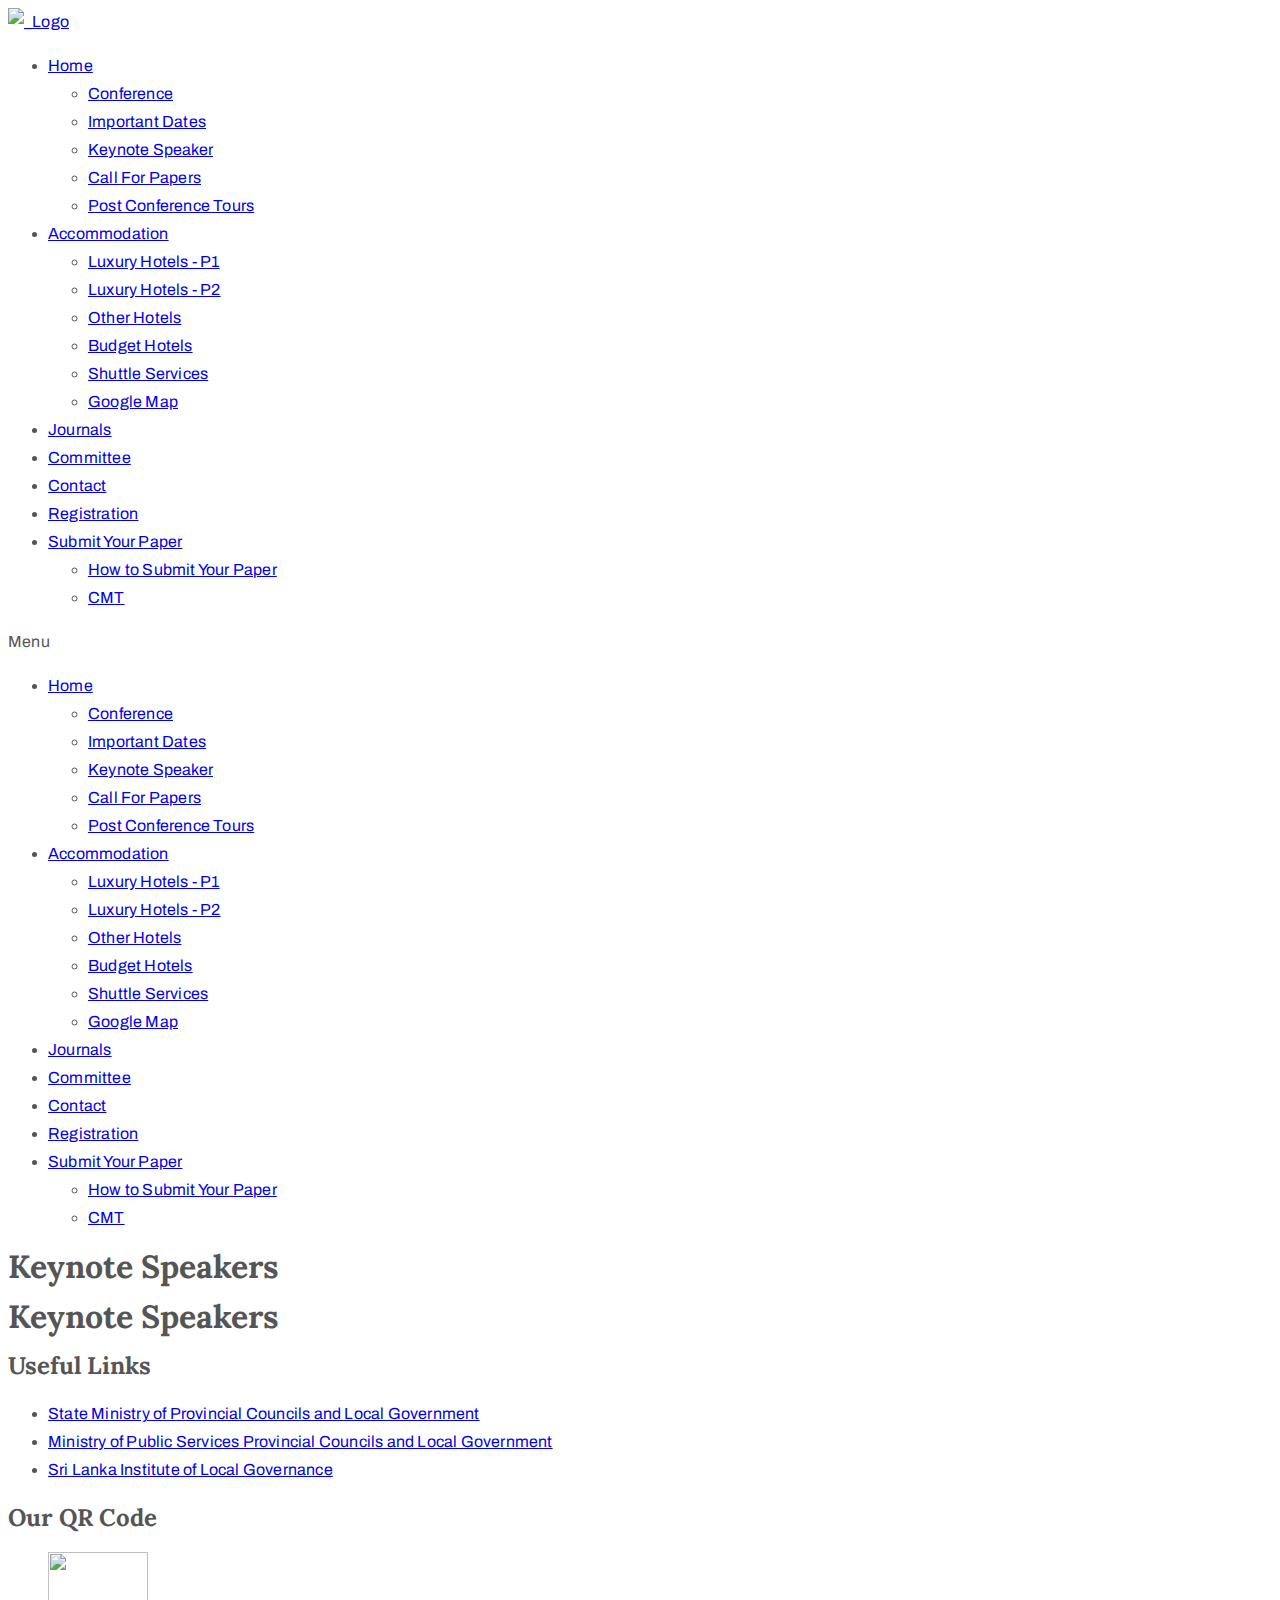
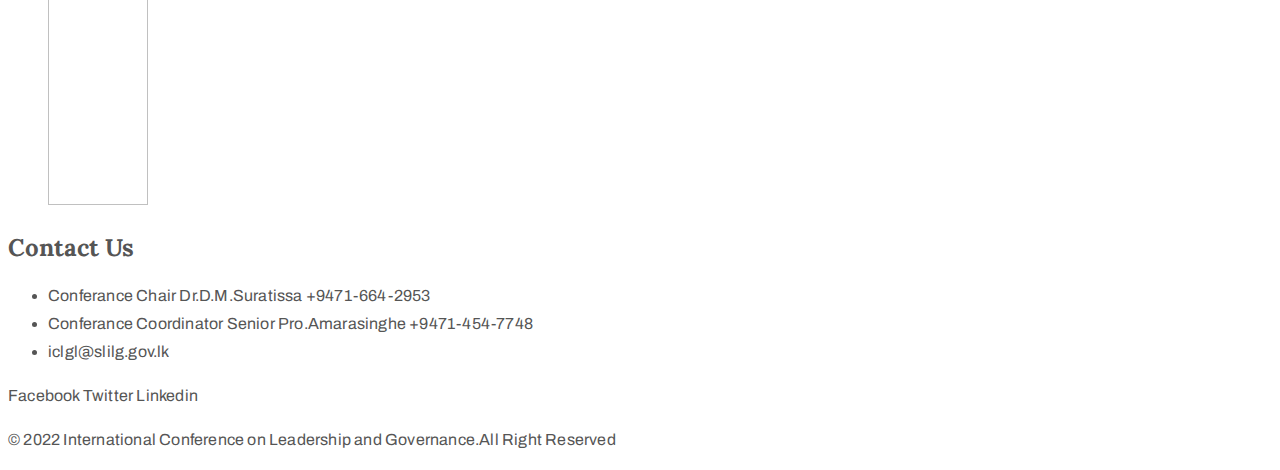
==== commit ecd71e36: "Add files via upload" ====
--- a/index.html
+++ b/index.html
@@ -1,124 +1,40 @@
 <!DOCTYPE html>
 <html lang="en-US" prefix="og: https://ogp.me/ns#">
-<!-- Mirrored from aginsight.agri.sab.ac.lk/contact-us/ by HTTrack Website Copier/3.x [XR&CO'2014], Tue, 22 Feb 2022 14:44:27 GMT -->
+<!-- Mirrored from aginsight.agri.sab.ac.lk/prof-andrea-cupp/ by HTTrack Website Copier/3.x [XR&CO'2014], Tue, 22 Feb 2022 14:43:48 GMT -->
 <!-- Added by HTTrack -->
 <meta http-equiv="content-type" content="text/html;charset=UTF-8" />
 <!-- /Added by HTTrack -->
 
 <head>
     <meta charset="UTF-8">
-    <link data-optimized="2" rel="stylesheet" href="../wp-content/litespeed/cssjs/ee3aac439.css?4d7cf" />
+    <link data-optimized="2" rel="stylesheet" href="../wp-content/litespeed/cssjs/cc387835f.css?cb7e8" />
     <meta http-equiv="x-dns-prefetch-control" content="on">
     <meta name="viewport" content="width=device-width, initial-scale=1.0, viewport-fit=cover" />
-    <title>Contact Us | ICLGL 2022</title>
-    <meta name="description" content="Sri Lanka Institute of Local Governance,Sri Lanka." />
+    <title>KeyNote Speaker | ICLGL 2022</title>
+    <meta name="description" content="" />
     <meta name="robots" content="follow, index, max-snippet:-1, max-video-preview:-1, max-image-preview:large" />
     <link rel="canonical" href="index.html" />
     <meta property="og:locale" content="en_US" />
     <meta property="og:type" content="article" />
-    <meta property="og:title" content="Contact Us | ICLGL 2022" />
-    <meta property="og:description" content="Sri Lanka Institute of Local Governance,Sri Lanka.." />
+    <meta property="og:title" content="KeyNote Speaker | ICLGL 2022" />
+    <meta property="og:description" content="" />
     <meta property="og:url" content="index.html" />
     <meta property="og:site_name" content="ICLGL 2022" />
-    <meta property="og:updated_time" content="2021-06-04T13:48:32+00:00" />
+    <meta property="og:updated_time" content="2021-06-06T12:26:43+00:00" />
+    <meta property="og:image" content="../wp-content/uploads/2021/05/Andrea-Cupp-1018.jpg" />
+    <meta property="og:image:secure_url" content="../wp-content/uploads/2021/05/Andrea-Cupp-1018.jpg" />
+    <meta property="og:image:width" content="450" />
+    <meta property="og:image:height" content="600" />
+    <meta property="og:image:alt" content="Prof. Andrea Cupp" />
+    <meta property="og:image:type" content="image/jpeg" />
     <meta name="twitter:card" content="summary_large_image" />
-    <meta name="twitter:title" content="Contact Us | ICLGL 2022" />
-    <meta name="twitter:description" content="Sri Lanka Institute of Local Governance,Sri Lanka." />
-    <script type="application/ld+json" class="rank-math-schema-pro">
-        {
-            "@context": "https://schema.org",
-            "@graph": [{
-                "@type": "Place",
-                "@id": "https://aginsight.agri.sab.ac.lk/#place",
-                "address": {
-                    "@type": "PostalAddress",
-                    "streetAddress": "Faculty of Agricultural Sciences, Sabaragamuwa University of Sri Lanka,",
-                    "addressLocality": "Pambahinna",
-                    "addressRegion": "Belihuloya",
-                    "postalCode": "70140",
-                    "addressCountry": "Sri Lanka"
-                }
-            }, {
-                "@type": "Organization",
-                "@id": "https://aginsight.agri.sab.ac.lk/#organization",
-                "name": "AgInsight 2022",
-                "url": "https://aginsight.agri.sab.ac.lk",
-                "email": "agit@agri.sab.ac.lk",
-                "address": {
-                    "@type": "PostalAddress",
-                    "streetAddress": "Faculty of Agricultural Sciences, Sabaragamuwa University of Sri Lanka,",
-                    "addressLocality": "Pambahinna",
-                    "addressRegion": "Belihuloya",
-                    "postalCode": "70140",
-                    "addressCountry": "Sri Lanka"
-                },
-                "logo": {
-                    "@type": "ImageObject",
-                    "@id": "https://aginsight.agri.sab.ac.lk/#logo",
-                    "url": "https://aginsight.agri.sab.ac.lk/wp-content/uploads/2019/05/AgInsight_Logo.png",
-                    "caption": "AgInsight 2022",
-                    "inLanguage": "en-US",
-                    "width": "250",
-                    "height": "167"
-                },
-                "contactPoint": [{
-                    "@type": "ContactPoint",
-                    "telephone": "+9-445-228-0041",
-                    "contactType": "technical support"
-                }, {
-                    "@type": "ContactPoint",
-                    "telephone": "+9-471-374-5059",
-                    "contactType": "reservations"
-                }],
-                "location": {
-                    "@id": "https://aginsight.agri.sab.ac.lk/#place"
-                }
-            }, {
-                "@type": "WebSite",
-                "@id": "https://aginsight.agri.sab.ac.lk/#website",
-                "url": "https://aginsight.agri.sab.ac.lk",
-                "name": "AgInsight 2022",
-                "publisher": {
-                    "@id": "https://aginsight.agri.sab.ac.lk/#organization"
-                },
-                "inLanguage": "en-US"
-            }, {
-                "@type": "Person",
-                "@id": "https://aginsight.agri.sab.ac.lk/author/nimesh/",
-                "name": "nimesh",
-                "url": "https://aginsight.agri.sab.ac.lk/author/nimesh/",
-                "image": {
-                    "@type": "ImageObject",
-                    "@id": "https://secure.gravatar.com/avatar/9c42faac546a57535fcd2ab7d053ab65?s=96&amp;d=mm&amp;r=g",
-                    "url": "https://secure.gravatar.com/avatar/9c42faac546a57535fcd2ab7d053ab65?s=96&amp;d=mm&amp;r=g",
-                    "caption": "nimesh",
-                    "inLanguage": "en-US"
-                },
-                "sameAs": ["https://aginsight.agri.sab.ac.lk"],
-                "worksFor": {
-                    "@id": "https://aginsight.agri.sab.ac.lk/#organization"
-                }
-            }, {
-                "@type": "ContactPage",
-                "@id": "https://aginsight.agri.sab.ac.lk/contact-us/#webpage",
-                "url": "https://aginsight.agri.sab.ac.lk/contact-us/",
-                "name": "Contact Us | AgInsight 2022",
-                "datePublished": "2021-04-12T12:05:46+00:00",
-                "dateModified": "2021-06-04T13:48:32+00:00",
-                "author": {
-                    "@id": "https://aginsight.agri.sab.ac.lk/author/nimesh/"
-                },
-                "isPartOf": {
-                    "@id": "https://aginsight.agri.sab.ac.lk/#website"
-                },
-                "inLanguage": "en-US"
-            }]
-        }
-    </script>
+    <meta name="twitter:title" content="KeyNote Speaker | ICLGL 2022" />
+    <meta name="twitter:description" content="" />
+    <meta name="twitter:image" content="../wp-content/uploads/2021/05/Andrea-Cupp-1018.jpg" />
     <link rel='dns-prefetch' href='http://fonts.googleapis.com/' />
     <link rel='dns-prefetch' href='http://s.w.org/' />
-    <link rel="alternate" type="application/rss+xml" title="AgInsight 2022 &raquo; Feed" href="../feed/index.html" />
-    <link rel="alternate" type="application/rss+xml" title="AgInsight 2022 &raquo; Comments Feed" href="../comments/feed/index.html" />
+    <link rel="alternate" type="application/rss+xml" title="ICLGL 2022 &raquo; Feed" href="../feed/index.html" />
+    <link rel="alternate" type="application/rss+xml" title="ICLGL 2022 &raquo; Comments Feed" href="../comments/feed/index.html" />
     <script type="text/javascript" src="[data-uri]"
         defer></script>
     <style type="text/css">
@@ -166,8 +82,8 @@
         .schedule a.active,
         .ova-form-mail-chimp .submit input[type=submit],
         .woocommerce-cart .woocommerce .woocommerce-cart-form .shop_table tbody tr td.actions .coupon button.button:hover {
-            background-color: #203e17 !important;
-            border-color: #203e17;
+            background-color: #3e8407!important;
+            border-color: #3e8407;
         }
         
         .woocommerce ul.products li.product .price,
@@ -245,7 +161,7 @@
         #scrollUp,
         .woocommerce.single-product .product .onsale,
         .woocommerce ul.products li.product .onsale {
-            background-color: #3e8407 !important;
+            background-color: #3e8407!important;
         }
         
         .sidebar .widget .ova-recent-post-slide .list-recent-post .owl-dots .owl-dot,
@@ -278,13 +194,13 @@
         defer></script>
     <script data-optimized="1" type='text/javascript' src='../wp-content/litespeed/cssjs/ffadb0393.js?7faf2' id='bwg_frontend-js' defer data-deferred="1"></script>
     <link rel="https://api.w.org/" href="../wp-json/index.html" />
-    <link rel="alternate" type="application/json" href="../wp-json/wp/v2/pages/6359.json" />
+    <link rel="alternate" type="application/json" href="../wp-json/wp/v2/pages/7129.json" />
     <link rel="EditURI" type="application/rsd+xml" title="RSD" href="../xmlrpc0db0.php?rsd" />
     <link rel="wlwmanifest" type="application/wlwmanifest+xml" href="../wp-includes/wlwmanifest.xml" />
     <meta name="generator" content="WordPress 5.8" />
-    <link rel='shortlink' href='../index369e.html?p=6359' />
-    <link rel="alternate" type="application/json+oembed" href="../wp-json/oembed/1.0/embed5685.json?url=https%3A%2F%2Faginsight.agri.sab.ac.lk%2Fcontact-us%2F" />
-    <link rel="alternate" type="text/xml+oembed" href="../wp-json/oembed/1.0/embed2574?url=https%3A%2F%2Faginsight.agri.sab.ac.lk%2Fcontact-us%2F&amp;format=xml" />
+    <link rel='shortlink' href='../indexa0a6.html?p=7129' />
+    <link rel="alternate" type="application/json+oembed" href="../wp-json/oembed/1.0/embed14a6.json?url=https%3A%2F%2Faginsight.agri.sab.ac.lk%2Fprof-andrea-cupp%2F" />
+    <link rel="alternate" type="text/xml+oembed" href="../wp-json/oembed/1.0/embeddb6b?url=https%3A%2F%2Faginsight.agri.sab.ac.lk%2Fprof-andrea-cupp%2F&amp;format=xml" />
     <script type="text/javascript" src="[data-uri]" defer></script>
     <style type="text/css">
         .recentcomments a {
@@ -299,7 +215,7 @@
     <meta name="msapplication-TileImage" content="../images/finallog28.png" />
 </head>
 
-<body class="page-template page-template-elementor_header_footer page page-id-6359 elementor-default elementor-template-full-width elementor-kit-13 elementor-page elementor-page-6359">
+<body class="page-template-default page page-id-7129 elementor-default elementor-kit-13 elementor-page elementor-page-7129">
     <div data-elementor-type="header" data-elementor-id="6584" class="elementor elementor-6584 elementor-location-header" data-elementor-settings="[]">
         <div class="elementor-section-wrap">
             <header class="has_ma_el_bg_slider elementor-section elementor-top-section elementor-element elementor-element-6c84d853 elementor-section-full_width elementor-section-height-min-height elementor-section-content-middle elementor-section-height-default elementor-section-items-middle"
@@ -310,7 +226,7 @@
                             <div class="elementor-element elementor-element-5737940e elementor-widget elementor-widget-image" data-id="5737940e" data-element_type="widget" data-widget_type="image.default">
                                 <div class="elementor-widget-container">
                                     <a href="../index.html">
-                                        <img width="120" height="80" img src="../images/finallog28.png" class="attachment-full size-full" alt="_Logo" loading="lazy" style="width:100px;height:auto" />
+                                        <img src="../images/finallog28.png" class="attachment-full size-full" alt="_Logo" loading="lazy" style="width:180px;height:auto" />
                                     </a>
                                 </div>
                             </div>
@@ -324,7 +240,7 @@
                                 <div class="elementor-widget-container">
                                     <nav migration_allowed="1" migrated="0" role="navigation" class="elementor-nav-menu--main elementor-nav-menu__container elementor-nav-menu--layout-horizontal e--pointer-background e--animation-sweep-right">
                                         <ul id="menu-1-3a9ac575" class="elementor-nav-menu">
-                                            <li class="menu-item menu-item-type-custom menu-item-object-custom menu-item-has-children menu-item-6229">
+                                            <li class="menu-item menu-item-type-custom menu-item-object-custom current-menu-ancestor current-menu-parent menu-item-has-children menu-item-6229">
                                                 <a href="#" class="elementor-item elementor-item-anchor">Home</a>
                                                 <ul class="sub-menu elementor-nav-menu--dropdown">
                                                     <li class="menu-item menu-item-type-custom menu-item-object-custom menu-item-6230">
@@ -341,15 +257,8 @@
                                               <li class="menu-item menu-item-type-custom menu-item-object-custom menu-item-6231">
                                 <a href="../important-dates/Post Conference Tours.html" class="elementor-sub-item" tabindex="-1">Post Conference Tours</a>
                                                     </li>
-                                                        
-
-
-                                     
-                                                  
-                                                    <!-- <li class="menu-item menu-item-type-custom menu-item-object-custom menu-item-6963">
-                                                        <a href="../previous-proceedings/index.html" class="elementor-sub-item">Previous Proceedings</a></li>
-                                                    <li class="menu-item menu-item-type-custom menu-item-object-custom menu-item-6240">
-                                                        <a href="../gallery/index.html" class="elementor-sub-item">Gallery</a></li> -->
+                                                    <!-- <li class="menu-item menu-item-type-custom menu-item-object-custom menu-item-6963"><a href="../previous-proceedings/index.html" class="elementor-sub-item">Previous Proceedings</a></li>
+                                                    <li class="menu-item menu-item-type-custom menu-item-object-custom menu-item-6240"><a href="../gallery/index.html" class="elementor-sub-item">Gallery</a></li> -->
                                                 </ul>
                                             </li>
                                             <li class="menu-item menu-item-type-custom menu-item-object-custom menu-item-6237">
@@ -361,30 +270,22 @@
                                                             <a href="../accommodation/Luxury -p2.html" class="elementor-sub-item">Luxury Hotels - P2</a></li>
 														<li class="menu-item menu-item-type-custom menu-item-object-custom menu-item-6230">
 															<a href="../accommodation/Other.html" class="elementor-sub-item">Other Hotels</a></li>
-                                                             <li class="menu-item menu-item-type-custom menu-item-object-custom menu-item-6230">
+															<li class="menu-item menu-item-type-custom menu-item-object-custom menu-item-6230">
                                                                 <a href="../accommodation/Budget.html" class="elementor-sub-item">Budget Hotels</a></li>
                                                                 <li class="menu-item menu-item-type-custom menu-item-object-custom menu-item-6230">
                                                                     <a href="../accommodation/Services.html" class="elementor-sub-item">Shuttle Services</a></li>
                                                                     <li class="menu-item menu-item-type-custom menu-item-object-custom menu-item-6230">
-                                                                        <a href="../accommodation/Map.html" class="elementor-sub-item">Google Map</a></li>
-                                                </ul> 
+                                                                        <a href="../accommodation/Map.html" class="elementor-sub-item">Google Map</a></li> 
+                                              
+                                                </ul>
                                             </li>
-                                            
-
-
-
-                                            <li class="menu-item menu-item-type-custom menu-item-object-custom menu-item-6238">
-                                                <a href="../journals/index.html" class="elementor-item">Journals</a>
-                                            </li>
-                                            <li class="menu-item menu-item-type-custom menu-item-object-custom menu-item-6239">
-                                                <a href="../committee/index.html" class="elementor-item">Committee</a>
-                                            </li>
-                                            <li class="menu-item menu-item-type-custom menu-item-object-custom current-menu-item menu-item-6241">
-                                                <a href="index.html" aria-current="page" class="elementor-item elementor-item-active">Contact</a></li>
-                               
-                                            <li class="menu-item menu-item-type-custom menu-item-object-custom menu-item-7836">
-                                                <a target="_blank" rel="noopener"> Registration</a></li>
-                                                <li class="menu-item menu-item-type-custom menu-item-object-custom menu-item-6237">
+
+                                            <li class="menu-item menu-item-type-custom menu-item-object-custom menu-item-6238"><a href="../journals/index.html" class="elementor-item">Journals</a></li>
+                                            <li class="menu-item menu-item-type-custom menu-item-object-custom menu-item-6239"><a href="../committee/index.html" class="elementor-item">Committee</a></li>
+                                            <li class="menu-item menu-item-type-custom menu-item-object-custom menu-item-6241"><a href="../contact-us/index.html" class="elementor-item">Contact</a></li>
+                                           
+                                            <li class="menu-item menu-item-type-custom menu-item-object-custom menu-item-7836"><a target="_blank" rel="noopener" href="https://forms.gle/Gk2T7c36PZ5dUwyc6" class="elementor-item"> Registration</a></li>
+                                                   <li class="menu-item menu-item-type-custom menu-item-object-custom menu-item-6237">
                                                 <a href="#" class="elementor-item elementor-item-anchor" tabindex="-1">Submit Your Paper</a>
                                                 <ul class="sub-menu elementor-nav-menu--dropdown">
                                                     <li class="menu-item menu-item-type-custom menu-item-object-custom menu-item-6230">
@@ -395,12 +296,13 @@
                                     </nav>
                                     <div class="elementor-menu-toggle" role="button" tabindex="0" aria-label="Menu Toggle" aria-expanded="false">
                                         <i class="eicon-menu-bar" aria-hidden="true" role="presentation"></i>
-                                        <span class="elementor-screen-only">Home</span>
-                                    </div>
+                                        <span class="elementor-screen-only">Menu</span></div>
                                     <nav class="elementor-nav-menu--dropdown elementor-nav-menu__container" role="navigation" aria-hidden="true">
                                         <ul id="menu-2-3a9ac575" class="elementor-nav-menu">
-
-                                            <li class="menu-item menu-item-type-custom menu-item-object-custom menu-item-6230">
+                                            <li class="menu-item menu-item-type-custom menu-item-object-custom current-menu-ancestor current-menu-parent menu-item-has-children menu-item-6229">
+                                                <a href="#" class="elementor-item elementor-item-anchor">Home</a>
+                                                <ul class="sub-menu elementor-nav-menu--dropdown">
+                                                    <li class="menu-item menu-item-type-custom menu-item-object-custom menu-item-6230">
                                                         <a href="../call-for-papers/index.html" class="elementor-sub-item">Conference</a></li>
                                                         <li class="menu-item menu-item-type-custom menu-item-object-custom menu-item-6231">
                                                         <a href="../important-dates/index.html" class="elementor-sub-item">Important Dates</a></li>
@@ -414,12 +316,8 @@
                                               <li class="menu-item menu-item-type-custom menu-item-object-custom menu-item-6231">
                                 <a href="../important-dates/Post Conference Tours.html" class="elementor-sub-item" tabindex="-1">Post Conference Tours</a>
                                                     </li>
-                                                   
-                                                    <!-- <li class="menu-item menu-item-type-custom menu-item-object-custom menu-item-6963">
-                                                        <a href="../previous-proceedings/index.html" class="elementor-sub-item" tabindex="-1">Previous
-															Proceedings</a></li>
-                                                    <li class="menu-item menu-item-type-custom menu-item-object-custom menu-item-6240">
-                                                        <a href="../gallery/index.html" class="elementor-sub-item" tabindex="-1">Gallery</a></li> -->
+                                                    <!-- <li class="menu-item menu-item-type-custom menu-item-object-custom menu-item-6963"><a href="../previous-proceedings/index.html" class="elementor-sub-item" tabindex="-1">Previous Proceedings</a></li>
+                                                    <li class="menu-item menu-item-type-custom menu-item-object-custom menu-item-6240"><a href="../gallery/index.html" class="elementor-sub-item" tabindex="-1">Gallery</a></li> -->
                                                 </ul>
                                             </li>
                                             <li class="menu-item menu-item-type-custom menu-item-object-custom menu-item-6237">
@@ -431,26 +329,24 @@
                                                             <a href="../accommodation/Luxury -p2.html" class="elementor-sub-item">Luxury Hotels - P2</a></li>
 														<li class="menu-item menu-item-type-custom menu-item-object-custom menu-item-6230">
 															<a href="../accommodation/Other.html" class="elementor-sub-item">Other Hotels</a></li>
-                                                             <li class="menu-item menu-item-type-custom menu-item-object-custom menu-item-6230">
+															<li class="menu-item menu-item-type-custom menu-item-object-custom menu-item-6230">
                                                                 <a href="../accommodation/Budget.html" class="elementor-sub-item">Budget Hotels</a></li>
                                                                 <li class="menu-item menu-item-type-custom menu-item-object-custom menu-item-6230">
                                                                     <a href="../accommodation/Services.html" class="elementor-sub-item">Shuttle Services</a></li>
                                                                     <li class="menu-item menu-item-type-custom menu-item-object-custom menu-item-6230">
                                                                         <a href="../accommodation/Map.html" class="elementor-sub-item">Google Map</a></li> 
+                                              
                                                 </ul>
                                             </li>
+
+
+                                                
+                                            <li class="menu-item menu-item-type-custom menu-item-object-custom menu-item-6238"><a href="../journals/index.html" class="elementor-item" tabindex="-1">Journals</a></li>
+                                            <li class="menu-item menu-item-type-custom menu-item-object-custom menu-item-6239"><a href="../committee/index.html" class="elementor-item" tabindex="-1">Committee</a></li>
+                                            <li class="menu-item menu-item-type-custom menu-item-object-custom menu-item-6241"><a href="../contact-us/index.html" class="elementor-item" tabindex="-1">Contact</a></li>
                                             
-
-                                            <li class="menu-item menu-item-type-custom menu-item-object-custom menu-item-6238">
-                                                <a href="../journals/index.html" class="elementor-item" tabindex="-1">Journals</a></li>
-                                            <li class="menu-item menu-item-type-custom menu-item-object-custom menu-item-6239">
-                                                <a href="../committee/index.html" class="elementor-item" tabindex="-1">Committee</a></li>
-                                            <li class="menu-item menu-item-type-custom menu-item-object-custom current-menu-item menu-item-6241">
-                                                <a href="index.html" aria-current="page" class="elementor-item elementor-item-active" tabindex="-1">Contact</a></li>
-                                            
-                                            <li class="menu-item menu-item-type-custom menu-item-object-custom menu-item-7836">
-                                                <a target="_blank" rel="noopener" href="" class="elementor-item" tabindex="-1"> Registration</a></li>
-                                                <li class="menu-item menu-item-type-custom menu-item-object-custom menu-item-6237">
+                                            <li class="menu-item menu-item-type-custom menu-item-object-custom menu-item-7836"><a target="_blank" rel="noopener" href="https://forms.gle/Gk2T7c36PZ5dUwyc6" class="elementor-item" tabindex="-1"> Registration</a></li>
+                                                   <li class="menu-item menu-item-type-custom menu-item-object-custom menu-item-6237">
                                                 <a href="#" class="elementor-item elementor-item-anchor" tabindex="-1">Submit Your Paper</a>
                                                 <ul class="sub-menu elementor-nav-menu--dropdown">
                                                     <li class="menu-item menu-item-type-custom menu-item-object-custom menu-item-6230">
@@ -467,31 +363,30 @@
             </header>
         </div>
     </div>
-    <div data-elementor-type="wp-page" data-elementor-id="6359" class="elementor elementor-6359" data-elementor-settings="[]">
-        <div class="elementor-section-wrap">
-            <section class="has_ma_el_bg_slider elementor-section elementor-top-section elementor-element elementor-element-30dc6482 elementor-section-full_width elementor-section-height-min-height elementor-section-content-middle elementor-section-stretched elementor-section-height-default elementor-section-items-middle"
-                data-id="30dc6482" data-element_type="section" data-settings="{&quot;stretch_section&quot;:&quot;section-stretched&quot;}">
-                <div class="elementor-container elementor-column-gap-no">
-                    <div class="has_ma_el_bg_slider elementor-column elementor-col-100 elementor-top-column elementor-element elementor-element-5e541ee6" data-id="5e541ee6" data-element_type="column">
-                        <div class="elementor-widget-wrap elementor-element-populated">
-                            <div class="elementor-element elementor-element-3b11408b elementor-widget elementor-widget-ova_header" data-id="3b11408b" data-element_type="widget" data-widget_type="ova_header.default">
-                                <div class="elementor-widget-container">
-                                    <div class="wrap_ova_header  center ">
-                                        <div class="cover_color"></div>
-                                        <div class="ova_header_el ">
-                                            <h1 class="second_font header_title">
-                                                Contact Us</h1>
-                                            <div class="ovatheme_breadcrumbs ovatheme_breadcrumbs_el">
-                                                <div id="breadcrumbs">
-                                                    <ul class="breadcrumb">
-                                                        <li>
-                                                            <a href="../index.html">
-                                                                <Details></Details>
-                                                            </a>
-                                                        </li>
-                                                        <li class="li_separator"><span class="separator"></span></li>
-                                                        Contact Us</li>
-                                                    </ul>
+    <div class="wrap_site layout_1c">
+        <div id="main-content" class="main">
+            <h1 class="page-title">
+                Keynote Speakers</h1>
+            <div data-elementor-type="wp-page" data-elementor-id="7129" class="elementor elementor-7129" data-elementor-settings="[]">
+                <div class="elementor-section-wrap">
+                    <section class="has_ma_el_bg_slider elementor-section elementor-top-section elementor-element elementor-element-16dfd697 elementor-section-full_width elementor-section-height-min-height elementor-section-content-middle elementor-section-stretched elementor-section-height-default elementor-section-items-middle"
+                        data-id="16dfd697" data-element_type="section" data-settings="{&quot;stretch_section&quot;:&quot;section-stretched&quot;}">
+                        <div class="elementor-container elementor-column-gap-no">
+                            <div class="has_ma_el_bg_slider elementor-column elementor-col-100 elementor-top-column elementor-element elementor-element-4821f68b" data-id="4821f68b" data-element_type="column">
+                                <div class="elementor-widget-wrap elementor-element-populated">
+                                    <div class="elementor-element elementor-element-2be7dc15 elementor-widget elementor-widget-ova_header" data-id="2be7dc15" data-element_type="widget" data-widget_type="ova_header.default">
+                                        <div class="elementor-widget-container">
+                                            <div class="wrap_ova_header  center ">
+                                                <div class="cover_color"></div>
+                                                <div class="ova_header_el ">
+                                                    <h1 class="second_font header_title">
+                                                        Keynote Speakers</h1>
+                                                    <div class="ovatheme_breadcrumbs ovatheme_breadcrumbs_el">
+                                                        <div id="breadcrumbs">
+                                                            
+                                                            </ul>
+                                                        </div>
+                                                    </div>
                                                 </div>
                                             </div>
                                         </div>
@@ -499,221 +394,112 @@
                                 </div>
                             </div>
                         </div>
-                    </div>
-                </div>
-            </section>
-            <section class="has_ma_el_bg_slider elementor-section elementor-top-section elementor-element elementor-element-1c0fbbf elementor-section-boxed elementor-section-height-default elementor-section-height-default" data-id="1c0fbbf" data-element_type="section">
-                <div class="elementor-container elementor-column-gap-default">
-                    <div class="has_ma_el_bg_slider elementor-column elementor-col-33 elementor-top-column elementor-element elementor-element-d0c6747" data-id="d0c6747" data-element_type="column">
-                        <div class="elementor-widget-wrap elementor-element-populated">
-                            <div class="elementor-element elementor-element-5f78412 elementor-widget elementor-widget-ova_info_icon" data-id="5f78412" data-element_type="widget" data-widget_type="ova_info_icon.default">
-                                <div class="elementor-widget-container">
-                                    <div class="ova_info_icon normal">
-                                        <div class="icon">
-                                            <i class="ti-location-pin"></i>
-                                        </div>
-                                        <div class="content">
-                                            <h3 class="title">Address</h3>
-                                            <div class="desc">
-                                                <p> Sri Lanka Institute of Local Governance (SLILG) ,<br />Malalasekara Mawatha, <br />Colombo 07,<br />Sri Lanka.</p>
-                                            </div>
-                                        </div>
+                    </section>
+                    <!-- <section class="has_ma_el_bg_slider elementor-section elementor-top-section elementor-element elementor-element-5abedea elementor-section-boxed elementor-section-height-default elementor-section-height-default" data-id="5abedea" data-element_type="section">
+                        <div class="elementor-container elementor-column-gap-default">
+                            <div class="has_ma_el_bg_slider elementor-column elementor-col-50 elementor-top-column elementor-element elementor-element-4141afc" data-id="4141afc" data-element_type="column">
+                                <div class="elementor-widget-wrap elementor-element-populated">
+                                    <div class="elementor-element elementor-element-db752a8 elementor-widget elementor-widget-image" data-id="db752a8" data-element_type="widget" data-widget_type="image.default">
+                                        <div class="elementor-widget-container">
+                                            <img width="450" height="600" src="../wp-content/uploads/2021/05/Andrea-Cupp-1018.jpg" class="attachment-large size-large" alt="" loading="lazy" srcset="https://aginsight.agri.sab.ac.lk/wp-content/uploads/2021/05/Andrea-Cupp-1018.jpg 450w, https://aginsight.agri.sab.ac.lk/wp-content/uploads/2021/05/Andrea-Cupp-1018-225x300.jpg 225w"
+                                                sizes="(max-width: 450px) 100vw, 450px" /></div>
                                     </div>
                                 </div>
                             </div>
-                            <div class="elementor-element elementor-element-3fe9416 elementor-widget elementor-widget-ova_info_icon" data-id="3fe9416" data-element_type="widget" data-widget_type="ova_info_icon.default">
-                                <div class="elementor-widget-container">
-                                    <div class="ova_info_icon normal">
-                                        <div class="icon">
-                                            <i class="ti-mobile"></i>
-                                        </div>
-                                        <div class="content">
-                                            <h3 class="title">Tel/Fax</h3>
-                                            <div class="desc">
-                                                <a href="tel:+94112580307"><span style="color: #000000;">
-														+9411-258-0316</span></a>
-                                                        <a href="tel:+94112580307"><span style="color: #000000;">
-                                                        +9411-250-8290</span></a>
-                                            </div>
-                                        </div>
-                                    </div>
-                                </div>
-                            </div>
-                            <div class="elementor-element elementor-element-e1f6499 elementor-widget elementor-widget-ova_info_icon" data-id="e1f6499" data-element_type="widget" data-widget_type="ova_info_icon.default">
-                                <div class="elementor-widget-container">
-                                    <div class="ova_info_icon normal">
-                                        <div class="icon">
-                                            <i class="ti-email"></i>
-                                        </div>
-                                        <div class="content">
-                                            <h3 class="title">Conference Email</h3>
-                                            <div class="desc">
-                                                iclgl@slilg.gov.lk</div>
-                                        </div>
-                                    </div>
-                                </div>
-                            </div>
-                            <div class="elementor-element elementor-element-0c7b30d elementor-widget elementor-widget-ova_info_icon" data-id="0c7b30d" data-element_type="widget" data-widget_type="ova_info_icon.default">
-                                <div class="elementor-widget-container">
-                                    <div class="ova_info_icon normal">
-                                        <div class="icon">
-                                            <i class="ti-user"></i>
-                                        </div>
-                                        <div class="content">
-                                            <h3 class="title">Conference Secretariat</h3>
-                                            <div class="desc">
-                                                <b>Dr.D.M.Suratissa</b><br>(Conference Chair)<br><a href="tel:+94716642953"><span style="color: #000000;">
-														+9471-664-2953</span></a>
-                                                <br>
-                                                <br>
-                                                <b>Senior Professor Yasarathna Amarasinghe</b><br>(Conference Coordinator)
-                                                <br><a href="tel:+94714547748"><span
-														style="color: #000000;">
-														+9471-454-7748</span></a>
-                                            </div>
-                                            <div class="desc"> <b>Ms. P.K.S.K.Wijerathne</b><br>(Conference Secretary)<br>
-                                                <a href="tel:+94770302267"><span style="color: #000000;">
-													+9471-887-8070</span></a>
-                                            </div>
-                              <div class="desc"> <b>Ms. S.A.D.H.Premarathna</b><br>(Conference IT Specialist)<br>
-                                                <a href="tel:+94713018695"><span style="color: #000000;">
-														+9471-301-8695</span></a> 
-                                            </div> 
-                                            <!-- <div class="desc"> <b>Ms.Sithumini Vidyashini Perera</b><br>(Conference Assistant)<br>
-                                                <a href="tel:+94776253066"><span style="color: #000000;">
-															+9477-625-3066</span></a>
-                                            </div> -->
-
+                            <div class="has_ma_el_bg_slider elementor-column elementor-col-50 elementor-top-column elementor-element elementor-element-df33638" data-id="df33638" data-element_type="column">
+                                <div class="elementor-widget-wrap elementor-element-populated">
+                                    <div class="elementor-element elementor-element-8b649d1 elementor-widget elementor-widget-text-editor" data-id="8b649d1" data-element_type="widget" data-widget_type="text-editor.default">
+                                        <div class="elementor-widget-container">
+                                            <p><b>Prof. Andrea Cupp </b>is a Professor in the Department of Animal Science, Institute of Agriculture and Natural Resources at the University of Nebraska, USA. She is an eminent scientist who has more than 30
+                                                years of international research experience in the fields of Reproductive Physiology and Endocrinology. Prof. Cupp received her BS in Animal Science from Virginia Tech in 1988 and her MS and PhD degrees in
+                                                Reproductive Physiology/Endocrinology from the University of Nebraska–Lincoln (UNL) in 1991 and 1994, respectively. She completed postdoctoral trainings in Cellular and Molecular Endocrinology at the University
+                                                of California-San Francisco and Washington State University.</p>
+                                            <p>She held positions of Research Assistant Professor and Director of the Transgenic and Knockout Mouse Facility within the Center of Reproductive Biology at Washington State University and held Assistant Professorship
+                                                at the Animal Science Department at Nebraska from 2000 and promoted to the post of Associate Professor in 2006. In 2011, she has been promoted to the post of Professor and in 2015, in recognition of her
+                                                achievements, she was appointed to the Omtvedt Endowed Professorship. Professor Cupp is a highly reputed scientist and a teacher in the field of reproductive biology. She serves as a reviewer and also contributes
+                                                as a member of Editorial boards of several reputed journals.</p>
+                                            <p></p>
+                                            <div>&nbsp;</div>
                                         </div>
                                     </div>
                                 </div>
                             </div>
                         </div>
-                    </div>
-                </div>
-                <!-- <div class="has_ma_el_bg_slider elementor-column elementor-col-66 elementor-top-column elementor-element elementor-element-ede36f8" data-id="ede36f8" data-element_type="column">
-                    <div class="elementor-widget-wrap elementor-element-populated">
-                        <div class="elementor-element elementor-element-3834f4c elementor-widget elementor-widget-ma-contact-form-7" data-id="3834f4c" data-element_type="widget" data-widget_type="ma-contact-form-7.default">
-                            <div class="elementor-widget-container">
-                                <div class="master-addons-cf7 ma-cf ma-cf-1 master-addons-cf7-3834f4c">
-                                    <div role="form" class="wpcf7" id="wpcf7-f7700-p6359-o1" lang="en-US" dir="ltr">
-                                        <div class="screen-reader-response">
-                                            <p role="status" aria-live="polite" aria-atomic="true"></p>
-                                            <ul></ul>
-                                        </div> -->
-                <!-- <form action="https://aginsight.agri.sab.ac.lk/contact-us/#wpcf7-f7700-p6359-o1" method="post" class="wpcf7-form init" novalidate="novalidate" data-status="init">
-                                            <div style="display: none;">
-                                                <input type="hidden" name="_wpcf7" value="7700" />
-                                                <input type="hidden" name="_wpcf7_version" value="5.4.2" />
-                                                <input type="hidden" name="_wpcf7_locale" value="en_US" />
-                                                <input type="hidden" name="_wpcf7_unit_tag" value="wpcf7-f7700-p6359-o1" />
-                                                <input type="hidden" name="_wpcf7_container_post" value="6359" />
-                                                <input type="hidden" name="_wpcf7_posted_data_hash" value="" />
-                                            </div> -->
-                <!-- <p><label> Your name<br />
-													<span class="wpcf7-form-control-wrap your-name"><input type="text"
-															name="your-name" value="" size="40"
-															class="wpcf7-form-control wpcf7-text wpcf7-validates-as-required"
-															aria-required="true" aria-invalid="false" /></span> </label>
+                    </section> -->
+                    <!-- <section class="has_ma_el_bg_slider elementor-section elementor-top-section elementor-element elementor-element-708190e elementor-section-boxed elementor-section-height-default elementor-section-height-default" data-id="708190e" data-element_type="section">
+                        <div class="elementor-container elementor-column-gap-default">
+                            <div class="has_ma_el_bg_slider elementor-column elementor-col-100 elementor-top-column elementor-element elementor-element-7c4b792" data-id="7c4b792" data-element_type="column">
+                                <div class="elementor-widget-wrap elementor-element-populated">
+                                    <div class="elementor-element elementor-element-0ce6c80 elementor-widget elementor-widget-text-editor" data-id="0ce6c80" data-element_type="widget" data-widget_type="text-editor.default">
+                                        <div class="elementor-widget-container">
+                                            <p style="letter-spacing: 0.2px; text-align: justify;">She is an active member of the Society for the Study of Reproduction, American Society of Animal Science, American Society of Andrology, American Association for the Advancement of Science and Nebraska Physiological
+                                                Society.
                                             </p>
-                                            <p><label> Your email<br /> -->
-                <!-- <span class="wpcf7-form-control-wrap your-email"><input type="email"
-															name="your-email" value="" size="40"
-															class="wpcf7-form-control wpcf7-text wpcf7-email wpcf7-validates-as-required wpcf7-validates-as-email"
-															aria-required="true" aria-invalid="false" /></span> </label>
-                                            </p>
-                                            <p><label> Subject<br />
-													<span class="wpcf7-form-control-wrap your-subject"><input
-															type="text" name="your-subject" value="" size="40"
-															class="wpcf7-form-control wpcf7-text wpcf7-validates-as-required"
-															aria-required="true" aria-invalid="false" /></span> </label>
-                                            </p>
-                                            <p><label> Your message (optional)<br />
-													<span class="wpcf7-form-control-wrap your-message"><textarea
-															name="your-message" cols="40" rows="10"
-															class="wpcf7-form-control wpcf7-textarea"
-															aria-invalid="false"></textarea></span> </label></p>
-                                            <p><input type="submit" value="Submit" class="wpcf7-form-control wpcf7-submit" /></p>
-                                            <div class="wpcf7-response-output" aria-hidden="true"></div>
-                                        </form> -->
-                <!-- </div>
-                                </div>
-                            </div>
-                        </div>
-                    </div>
-                </div>
-        </div>
-        </section> -->
-                <section class="has_ma_el_bg_slider elementor-section elementor-top-section elementor-element elementor-element-3eb1cfb elementor-section-full_width elementor-section-height-default elementor-section-height-default" data-id="3eb1cfb" data-element_type="section">
-                    <div class="elementor-container elementor-column-gap-no">
-                        <div class="has_ma_el_bg_slider elementor-column elementor-col-100 elementor-top-column elementor-element elementor-element-6d10437" data-id="6d10437" data-element_type="column">
-                            <div class="elementor-widget-wrap elementor-element-populated">
-                                <div class="elementor-element elementor-element-55aa9e0 elementor-widget elementor-widget-google_maps" data-id="55aa9e0" data-element_type="widget" data-widget_type="google_maps.default">
-                                    <div class="elementor-widget-container">
-                                        <div class="elementor-custom-embed">
-                                             <iframe src="https://www.google.com/maps/d/embed?mid=1UhqvHeN6cWa0jv0HWNOwNHfha2w&hl=en&ehbc=2E312F" width="640" height="480"></iframe>
+                                            <p style="letter-spacing: 0.2px; text-align: justify;">Her research has focused on vascular development of gonadal morphogenesis and how this affects male and female fertility, she has identified androgen excess females in her university research herd that have
+                                                similar characteristics to polycystic ovary syndrome in women and she is investigating the causes of androgen excess, altered follicular development resulting in anovulation and infertility in these females.
+                                                In addition, she also has characterized how heifers in the research herd achieve puberty and is conducting genomic analysis and identification of SNPs that may contribute to delayed or precocious puberty.
+                                                Overall, Prof. Cupp has developed many animal models to understand the mechanisms involved in male and female reproductive processes to benefit the livestock sector and potentially be translated to solve
+                                                human reproductive health problems. </p>
+                                            <p style="letter-spacing: 0.2px; text-align: justify;">Professor Cupp has authored over 140 high-impact scientific publications in prestigious journals including Science, Scientific Reports, Biology of Reproduction, Plos One, Molecular and Cellular Endocrinology,
+                                                FASEB, Journal of Animal Science, Frontiers in Endocrinology. She is one of the most highly cited endocrinologist having 6,200 citations of her research.</p>
                                         </div>
                                     </div>
                                 </div>
                             </div>
                         </div>
-                    </div>
-                </section>
+                    </section> -->
+                    <!-- </div>
+            </div>
+            <div class="page-links"></div>
         </div>
-    </div>
-    <div data-elementor-type="footer" data-elementor-id="6702" class="elementor elementor-6702 elementor-location-footer" data-elementor-settings="[]">
-        <div class="elementor-section-wrap">
-            <footer class="has_ma_el_bg_slider elementor-section elementor-top-section elementor-element elementor-element-41ad78a3 elementor-section-height-min-height elementor-section-content-middle elementor-section-boxed elementor-section-height-default elementor-section-items-middle"
-                data-id="41ad78a3" data-element_type="section" data-settings="{&quot;background_background&quot;:&quot;classic&quot;}">
-                <div class="elementor-container elementor-column-gap-default">
-                    <div class="has_ma_el_bg_slider elementor-column elementor-col-100 elementor-top-column elementor-element elementor-element-611caa6" data-id="611caa6" data-element_type="column">
-                        <div class="elementor-widget-wrap elementor-element-populated">
-                            <section class="has_ma_el_bg_slider elementor-section elementor-inner-section elementor-element elementor-element-8ea1144 elementor-section-boxed elementor-section-height-default elementor-section-height-default" data-id="8ea1144" data-element_type="section">
+    </div> -->
+                    <div data-elementor-type="footer" data-elementor-id="6702" class="elementor elementor-6702 elementor-location-footer" data-elementor-settings="[]">
+                        <div class="elementor-section-wrap">
+                            <footer class="has_ma_el_bg_slider elementor-section elementor-top-section elementor-element elementor-element-41ad78a3 elementor-section-height-min-height elementor-section-content-middle elementor-section-boxed elementor-section-height-default elementor-section-items-middle"
+                                data-id="41ad78a3" data-element_type="section" data-settings="{&quot;background_background&quot;:&quot;classic&quot;}">
                                 <div class="elementor-container elementor-column-gap-default">
-                                    <div class="has_ma_el_bg_slider elementor-column elementor-col-33 elementor-inner-column elementor-element elementor-element-c017449" data-id="c017449" data-element_type="column">
+                                    <div class="has_ma_el_bg_slider elementor-column elementor-col-100 elementor-top-column elementor-element elementor-element-611caa6" data-id="611caa6" data-element_type="column">
                                         <div class="elementor-widget-wrap elementor-element-populated">
-                                            <div class="elementor-element elementor-element-59f3a8c elementor-widget elementor-widget-heading" data-id="59f3a8c" data-element_type="widget" data-widget_type="heading.default">
-                                                <div class="elementor-widget-container">
-                                                    <h2 class="elementor-heading-title elementor-size-default">Useful Links
-                                                    </h2>
-                                                </div>
-                                            </div>
-                                            <div class="elementor-element elementor-element-6b2ad64 elementor-icon-list--layout-traditional elementor-list-item-link-full_width elementor-widget elementor-widget-icon-list" data-id="6b2ad64" data-element_type="widget" data-widget_type="icon-list.default">
-                                                <div class="elementor-widget-container">
-                                                    <ul class="elementor-icon-list-items">
-                                                        <li class="elementor-icon-list-item">
-                                                            <a href="http://www.lgpc.gov.lk/web/index.php?lang=en" target="_blank"> <span class="elementor-icon-list-icon">
-																	<i aria-hidden="true" class="far fa-dot-circle"></i>
-																</span>
-                                                                <span class="elementor-icon-list-text">
-																	State Ministry of Provincial Councils and Local Government</span>
-                                                            </a>
-                                                        </li>
-                                                        <li class="elementor-icon-list-item">
-                                                            <a href="https://www.pubad.gov.lk/web/index.php?lang=en" target="_blank"> <span class="elementor-icon-list-icon">
-																	<i aria-hidden="true" class="far fa-dot-circle"></i>
-																</span>
-                                                                <span class="elementor-icon-list-text">Ministry of Public Services Provincial Councils and Local Government</span>
-                                                            </a>
-                                                        </li>
-                                                        <li class="elementor-icon-list-item">
-                                                            <a href="https://slilg.lk/" target="_blank">
-                                                                <span class="elementor-icon-list-icon">
-																	<i aria-hidden="true" class="far fa-dot-circle"></i>
-																</span>
-                                                                <span class="elementor-icon-list-text">Sri Lanka Institute of Local Governance</span>
-                                                            </a>
-                                                        </li>
-                                                    </ul>
-                                                </div>
-                                            </div>
-                                        </div>
-                                    </div>
-                                    <div class="has_ma_el_bg_slider elementor-column elementor-col-33 elementor-inner-column elementor-element elementor-element-00f5d18" data-id="00f5d18" data-element_type="column">
-                                        <div class="elementor-widget-wrap elementor-element-populated">
-                                            <div class="elementor-element elementor-element-55fe666 elementor-widget elementor-widget-heading" data-id="55fe666" data-element_type="widget" data-widget_type="heading.default">
-                                                <div class="elementor-widget-container">
-                                                     <h2 class="elementor-heading-title elementor-size-default">Our QR Code
+                                            <section class="has_ma_el_bg_slider elementor-section elementor-inner-section elementor-element elementor-element-8ea1144 elementor-section-boxed elementor-section-height-default elementor-section-height-default" data-id="8ea1144" data-element_type="section">
+                                                <div class="elementor-container elementor-column-gap-default">
+                                                    <div class="has_ma_el_bg_slider elementor-column elementor-col-33 elementor-inner-column elementor-element elementor-element-c017449" data-id="c017449" data-element_type="column">
+                                                        <div class="elementor-widget-wrap elementor-element-populated">
+                                                            <div class="elementor-element elementor-element-59f3a8c elementor-widget elementor-widget-heading" data-id="59f3a8c" data-element_type="widget" data-widget_type="heading.default">
+                                                                <div class="elementor-widget-container">
+                                                                    <h2 class="elementor-heading-title elementor-size-default">Useful Links</h2>
+                                                                </div>
+                                                            </div>
+                                                            <div class="elementor-element elementor-element-6b2ad64 elementor-icon-list--layout-traditional elementor-list-item-link-full_width elementor-widget elementor-widget-icon-list" data-id="6b2ad64" data-element_type="widget" data-widget_type="icon-list.default">
+                                                                <div class="elementor-widget-container">
+                                                                    <ul class="elementor-icon-list-items">
+                                                                        <li class="elementor-icon-list-item">
+                                                                            <a href="http://www.lgpc.gov.lk/web/index.php?lang=en" target="_blank"> <span class="elementor-icon-list-icon">
+<i aria-hidden="true" class="far fa-dot-circle"></i>						</span>
+                                                                                <span class="elementor-icon-list-text">State Ministry of Provincial Councils and Local Government</span>
+                                                                            </a>
+                                                                        </li>
+                                                                        <li class="elementor-icon-list-item">
+                                                                            <a href="https://www.pubad.gov.lk/web/index.php?lang=en" target="_blank"> <span class="elementor-icon-list-icon">
+<i aria-hidden="true" class="far fa-dot-circle"></i>						</span>
+                                                                                <span class="elementor-icon-list-text">Ministry of Public Services Provincial Councils and Local Government</span>
+                                                                            </a>
+                                                                        </li>
+                                                                        <li class="elementor-icon-list-item">
+                                                                            <a href="https://slilg.lk/" target="_blank"> <span class="elementor-icon-list-icon">
+<i aria-hidden="true" class="far fa-dot-circle"></i>						</span>
+                                                                                <span class="elementor-icon-list-text">Sri Lanka Institute of Local Governance</span>
+                                                                            </a>
+                                                                        </li>
+                                                                    </ul>
+                                                                </div>
+                                                            </div>
+                                                        </div>
+                                                    </div>
+                                                    <div class="has_ma_el_bg_slider elementor-column elementor-col-33 elementor-inner-column elementor-element elementor-element-00f5d18" data-id="00f5d18" data-element_type="column">
+                                                        <div class="elementor-widget-wrap elementor-element-populated">
+                                                            <div class="elementor-element elementor-element-55fe666 elementor-widget elementor-widget-heading" data-id="55fe666" data-element_type="widget" data-widget_type="heading.default">
+                                                                <div class="elementor-widget-container">
+                                                                    <h2 class="elementor-heading-title elementor-size-default">Our QR Code
                                                     </h2>
                                                 </div>
                                             </div>
@@ -726,135 +512,117 @@
                                                             srcset="https://aginsight.agri.sab.ac.lk/wp-content/uploads/2021/04/QR Code final 06.05.2022.png 200"
                                                             sizes="(max-width: 200px) 100vw, 200px" /></figure>
                                                     <div class="elementor-image-box-content">
-                                                        </li>
-                                                    </ul>
-                                                </div>
-                                            </div>
-                                        </div>
-                                    </div>
-                                    <div class="has_ma_el_bg_slider elementor-column elementor-col-33 elementor-inner-column elementor-element elementor-element-8c09c0c" data-id="8c09c0c" data-element_type="column">
-                                        <div class="elementor-widget-wrap elementor-element-populated">
-                                            <div class="elementor-element elementor-element-29935b1 elementor-widget elementor-widget-heading" data-id="29935b1" data-element_type="widget" data-widget_type="heading.default">
-                                                <div class="elementor-widget-container">
-                                                    <h2 class="elementor-heading-title elementor-size-default">Contact Us
-                                                    </h2>
-                                                </div>
-                                            </div>
-                                            <div class="elementor-element elementor-element-2c5c753 elementor-icon-list--layout-traditional elementor-list-item-link-full_width elementor-widget elementor-widget-icon-list" data-id="2c5c753" data-element_type="widget" data-widget_type="icon-list.default">
-                                                <div class="elementor-widget-container">
-                                                    <ul class="elementor-icon-list-items">
-                                                        <li class="elementor-icon-list-item">
-                                                            <span class="elementor-icon-list-icon">
-																<i aria-hidden="true" class="fas fa-phone-alt"></i>
-															</span>
-                                                            <span class="elementor-icon-list-text">Conferance Chair Dr.D.M.Suratissa 
-																+9471-664-2953
-                                                                </span>
-                                                        </li>
-                                                        <li class="elementor-icon-list-item">
-                                                            <span class="elementor-icon-list-icon">
-																<i aria-hidden="true" class="fas fa-phone-alt"></i>
-															</span>
-                                                            <span class="elementor-icon-list-text">Conferance Coordinator Senior Prof. Yasarathna Amarasinghe
-																+9471-454-7748</span>
-                                                        </li>
-                                                        <!-- <li class="elementor-icon-list-item">
-                                                            <span class="elementor-icon-list-icon">
-																<i aria-hidden="true" class="fas fa-phone-alt"></i>
-															</span>
-                                                            <span class="elementor-icon-list-text">Ms.Duleesha Hanshani
-																+9471-301-8695</span>
-                                                        </li> -->
-                                                        <li class="elementor-icon-list-item">
-                                                            <span class="elementor-icon-list-icon">
-																<i aria-hidden="true" class="far fa-envelope"></i>
-															</span>
-                                                            <span class="elementor-icon-list-text">iclgl@slilg.gov.lk</span>
-                                                        </li>
-                                                    </ul>
-                                                </div>
-                                            </div>
-                                            <div class="elementor-element elementor-element-2cea264 elementor-shape-square e-grid-align-left elementor-grid-0 elementor-widget elementor-widget-social-icons" data-id="2cea264" data-element_type="widget" data-widget_type="social-icons.default">
-                                                <div class="elementor-widget-container">
-                                                    <div class="elementor-social-icons-wrapper elementor-grid">
-                                                        <span class="elementor-grid-item">
-															<a class="elementor-icon elementor-social-icon elementor-social-icon-facebook elementor-repeater-item-6d05f50"
-																target="_blank">
-																<span class="elementor-screen-only">Facebook</span>
-                                                        <i class="fab fa-facebook"></i> </a>
-                                                        </span>
-                                                        <span class="elementor-grid-item">
-															<a class="elementor-icon elementor-social-icon elementor-social-icon-twitter elementor-repeater-item-111c4aa"
-																target="_blank">
-																<span class="elementor-screen-only">Twitter</span>
-                                                        <i class="fab fa-twitter"></i> </a>
-                                                        </span>
-                                                        <span class="elementor-grid-item">
-															<a class="elementor-icon elementor-social-icon elementor-social-icon-linkedin elementor-repeater-item-15d970e"
-																target="_blank">
-																<span class="elementor-screen-only">Linkedin</span>
-                                                        <i class="fab fa-linkedin"></i> </a>
-                                                        </span>
+                                                    </ul></li>
+                                                                    </ul>
+                                                                </div>
+                                                            </div>
+                                                        </div>
+                                                    </div>
+                                                    <div class="has_ma_el_bg_slider elementor-column elementor-col-33 elementor-inner-column elementor-element elementor-element-8c09c0c" data-id="8c09c0c" data-element_type="column">
+                                                        <div class="elementor-widget-wrap elementor-element-populated">
+                                                            <div class="elementor-element elementor-element-29935b1 elementor-widget elementor-widget-heading" data-id="29935b1" data-element_type="widget" data-widget_type="heading.default">
+                                                                <div class="elementor-widget-container">
+                                                                    <h2 class="elementor-heading-title elementor-size-default">Contact Us</h2>
+                                                                </div>
+                                                            </div>
+                                                            <div class="elementor-element elementor-element-2c5c753 elementor-icon-list--layout-traditional elementor-list-item-link-full_width elementor-widget elementor-widget-icon-list" data-id="2c5c753" data-element_type="widget" data-widget_type="icon-list.default">
+                                                                <div class="elementor-widget-container">
+                                                                    <ul class="elementor-icon-list-items">
+                                                                        <li class="elementor-icon-list-item">
+                                                                            <span class="elementor-icon-list-icon">
+<i aria-hidden="true" class="fas fa-phone-alt"></i>						</span>
+                                                                            <span class="elementor-icon-list-text">Conferance Chair Dr.D.M.Suratissa 
+																+9471-664-2953</span></li>
+                                                                        <li class="elementor-icon-list-item">
+                                                                            <span class="elementor-icon-list-icon">
+<i aria-hidden="true" class="fas fa-phone-alt"></i>						</span>
+                                                                            <span class="elementor-icon-list-text">Conferance Coordinator Senior Pro.Amarasinghe
+																+9471-454-7748</span></li>
+                                                                        <li class="elementor-icon-list-item">
+                                                                            <span class="elementor-icon-list-icon">
+<i aria-hidden="true" class="far fa-envelope"></i>						</span>
+                                                                            <span class="elementor-icon-list-text">iclgl@slilg.gov.lk</span></li>
+                                                                    </ul>
+                                                                </div>
+                                                            </div>
+                                                            <div class="elementor-element elementor-element-2cea264 elementor-shape-square e-grid-align-left elementor-grid-0 elementor-widget elementor-widget-social-icons" data-id="2cea264" data-element_type="widget" data-widget_type="social-icons.default">
+                                                                <div class="elementor-widget-container">
+                                                                    <div class="elementor-social-icons-wrapper elementor-grid">
+                                                                        <span class="elementor-grid-item">
+<a class="elementor-icon elementor-social-icon elementor-social-icon-facebook elementor-repeater-item-6d05f50" target="_blank">
+<span class="elementor-screen-only">Facebook</span>
+                                                                        <i class="fab fa-facebook"></i> </a>
+                                                                        </span>
+                                                                        <span class="elementor-grid-item">
+<a class="elementor-icon elementor-social-icon elementor-social-icon-twitter elementor-repeater-item-111c4aa" target="_blank">
+<span class="elementor-screen-only">Twitter</span>
+                                                                        <i class="fab fa-twitter"></i> </a>
+                                                                        </span>
+                                                                        <span class="elementor-grid-item">
+<a class="elementor-icon elementor-social-icon elementor-social-icon-linkedin elementor-repeater-item-15d970e" target="_blank">
+<span class="elementor-screen-only">Linkedin</span>
+                                                                        <i class="fab fa-linkedin"></i> </a>
+                                                                        </span>
+                                                                    </div>
+                                                                </div>
+                                                            </div>
+                                                        </div>
                                                     </div>
                                                 </div>
-                                            </div>
+                                            </section>
+                                            <section class="has_ma_el_bg_slider elementor-section elementor-inner-section elementor-element elementor-element-5a7d141 elementor-section-boxed elementor-section-height-default elementor-section-height-default" data-id="5a7d141" data-element_type="section">
+                                                <div class="elementor-container elementor-column-gap-default">
+                                                    <div class="has_ma_el_bg_slider elementor-column elementor-col-100 elementor-inner-column elementor-element elementor-element-4034808" data-id="4034808" data-element_type="column">
+                                                        <div class="elementor-widget-wrap elementor-element-populated">
+                                                            <div class="elementor-element elementor-element-57a3630 elementor-widget elementor-widget-text-editor" data-id="57a3630" data-element_type="widget" data-widget_type="text-editor.default">
+                                                                <div class="elementor-widget-container">
+                                                                    <p>© 2022 International Conference on Leadership and Governance.All Right Reserved</p>
+                                                                </div>
+                                                            </div>
+                                                        </div>
+                                                    </div>
+                                                </div>
+                                            </section>
                                         </div>
                                     </div>
                                 </div>
-                            </section>
-                            <section class="has_ma_el_bg_slider elementor-section elementor-inner-section elementor-element elementor-element-5a7d141 elementor-section-boxed elementor-section-height-default elementor-section-height-default" data-id="5a7d141" data-element_type="section">
-                                <div class="elementor-container elementor-column-gap-default">
-                                    <div class="has_ma_el_bg_slider elementor-column elementor-col-100 elementor-inner-column elementor-element elementor-element-4034808" data-id="4034808" data-element_type="column">
-                                        <div class="elementor-widget-wrap elementor-element-populated">
-                                            <div class="elementor-element elementor-element-57a3630 elementor-widget elementor-widget-text-editor" data-id="57a3630" data-element_type="widget" data-widget_type="text-editor.default">
-                                                <div class="elementor-widget-container">
-                                                    <p>© 2022 International Conference on Leadership and Governance.All Right Reserved</p>
-                                                </div>
-                                            </div>
-                                        </div>
-                                    </div>
-                                </div>
-                            </section>
+                            </footer>
                         </div>
                     </div>
-                </div>
-            </footer>
-        </div>
-    </div> 
-    <script data-optimized="1" type='text/javascript' src='../wp-content/litespeed/cssjs/965f3c91d.js?ddb77' id='regenerator-runtime-js' defer data-deferred="1"></script>
-    <script data-optimized="1" type='text/javascript' src='../wp-content/litespeed/cssjs/922925dc7.js?5c15e' id='wp-polyfill-js' defer data-deferred="1"></script>
-    <script type='text/javascript' id='contact-form-7-js-extra' src="[data-uri]" defer></script>
-    <script data-optimized="1" type='text/javascript' src='../wp-content/litespeed/cssjs/bacd49145.js?63b03' id='contact-form-7-js' defer data-deferred="1"></script>
-    <script data-optimized="1" type='text/javascript' src='../wp-content/litespeed/cssjs/47e819fd3.js?b9c65' id='bootstrap-js' defer data-deferred="1"></script>
-    <script data-optimized="1" type='text/javascript' src='../wp-content/litespeed/cssjs/c29ab74b1.js?93f47' id='select2-js' defer data-deferred="1"></script>
-    <script data-optimized="1" type='text/javascript' src='../wp-content/litespeed/cssjs/48f8b3536.js?4e3e1' id='lifevent-script-js' defer data-deferred="1"></script>
-    <script data-optimized="1" type='text/javascript' src='../wp-content/litespeed/cssjs/0866f9763.js?0b2ac' id='master-addons-plugins-js' defer data-deferred="1"></script>
-    <script type='text/javascript' id='master-addons-scripts-js-extra' src="[data-uri]"
-        defer></script>
-    <script data-optimized="1" type='text/javascript' src='../wp-content/litespeed/cssjs/975310584.js?7c111' id='master-addons-scripts-js' defer data-deferred="1"></script>
-    <script data-optimized="1" type='text/javascript' src='../wp-content/litespeed/cssjs/fb6a24d67.js?4c73f' id='wp-embed-js' defer data-deferred="1"></script>
-    <script data-optimized="1" type='text/javascript' src='../wp-content/litespeed/cssjs/95fe47094.js?0cd0b' id='smartmenus-js' defer data-deferred="1"></script>
-    <script data-optimized="1" type='text/javascript' src='../wp-content/litespeed/cssjs/3d43c152e.js?6ba91' id='script-elementor-js' defer data-deferred="1"></script>
-    <script data-optimized="1" type='text/javascript' src='../wp-content/litespeed/cssjs/bcee2c3c2.js?6d8f8' id='elementor-pro-webpack-runtime-js' defer data-deferred="1"></script>
-    <script data-optimized="1" type='text/javascript' src='../wp-content/litespeed/cssjs/b069be0dd.js?143d9' id='elementor-webpack-runtime-js' defer data-deferred="1"></script>
-    <script data-optimized="1" type='text/javascript' src='../wp-content/litespeed/cssjs/e34d85ec8.js?c0953' id='elementor-frontend-modules-js' defer data-deferred="1"></script>
-    <script type='text/javascript' id='elementor-pro-frontend-js-before' src="[data-uri]"
-        defer></script>
-    <script data-optimized="1" type='text/javascript' src='../wp-content/litespeed/cssjs/0dd33c323.js?fbbf6' id='elementor-pro-frontend-js' defer data-deferred="1"></script>
-    <script data-optimized="1" type='text/javascript' src='../wp-content/litespeed/cssjs/0fb5ec921.js?bffb6' id='elementor-waypoints-js' defer data-deferred="1"></script>
-    <script data-optimized="1" type='text/javascript' src='../wp-content/litespeed/cssjs/f97666667.js?f7038' id='jquery-ui-core-js' defer data-deferred="1"></script>
-    <script data-optimized="1" type='text/javascript' src='../wp-content/litespeed/cssjs/4d0df25fa.js?44398' id='swiper-js' defer data-deferred="1"></script>
-    <script data-optimized="1" type='text/javascript' src='../wp-content/litespeed/cssjs/91b901c0d.js?d5770' id='share-link-js' defer data-deferred="1"></script>
-    <script data-optimized="1" type='text/javascript' src='../wp-content/litespeed/cssjs/65d092256.js?05e46' id='elementor-dialog-js' defer data-deferred="1"></script>
-    <script type='text/javascript' id='elementor-frontend-js-before' src="[data-uri]"
-        defer></script>
-    <script data-optimized="1" type='text/javascript' src='../wp-content/litespeed/cssjs/64810b0ef.js?a9065' id='elementor-frontend-js' defer data-deferred="1"></script>
-    <script data-optimized="1" type='text/javascript' src='../wp-content/litespeed/cssjs/89f0aa82a.js?40204' id='pro-preloaded-elements-handlers-js' defer data-deferred="1"></script>
-    <script data-optimized="1" type='text/javascript' src='../wp-content/litespeed/cssjs/b1e1fbf46.js?0b72a' id='preloaded-modules-js' defer data-deferred="1"></script>
-    <script data-optimized="1" type='text/javascript' src='../wp-content/litespeed/cssjs/2415add8a.js?fe5d8' id='e-sticky-js' defer data-deferred="1"></script>
+                    <script data-optimized="1" type='text/javascript' src='../wp-content/litespeed/cssjs/965f3c91d.js?ddb77' id='regenerator-runtime-js' defer data-deferred="1"></script>
+                    <script data-optimized="1" type='text/javascript' src='../wp-content/litespeed/cssjs/922925dc7.js?5c15e' id='wp-polyfill-js' defer data-deferred="1"></script>
+                    <script type='text/javascript' id='contact-form-7-js-extra' src="[data-uri]" defer></script>
+                    <script data-optimized="1" type='text/javascript' src='../wp-content/litespeed/cssjs/bacd49145.js?63b03' id='contact-form-7-js' defer data-deferred="1"></script>
+                    <script data-optimized="1" type='text/javascript' src='../wp-content/litespeed/cssjs/47e819fd3.js?b9c65' id='bootstrap-js' defer data-deferred="1"></script>
+                    <script data-optimized="1" type='text/javascript' src='../wp-content/litespeed/cssjs/c29ab74b1.js?93f47' id='select2-js' defer data-deferred="1"></script>
+                    <script data-optimized="1" type='text/javascript' src='../wp-content/litespeed/cssjs/48f8b3536.js?4e3e1' id='lifevent-script-js' defer data-deferred="1"></script>
+                    <script data-optimized="1" type='text/javascript' src='../wp-content/litespeed/cssjs/0866f9763.js?0b2ac' id='master-addons-plugins-js' defer data-deferred="1"></script>
+                    <script type='text/javascript' id='master-addons-scripts-js-extra' src="[data-uri]"
+                        defer></script>
+                    <script data-optimized="1" type='text/javascript' src='../wp-content/litespeed/cssjs/975310584.js?7c111' id='master-addons-scripts-js' defer data-deferred="1"></script>
+                    <script data-optimized="1" type='text/javascript' src='../wp-content/litespeed/cssjs/fb6a24d67.js?4c73f' id='wp-embed-js' defer data-deferred="1"></script>
+                    <script data-optimized="1" type='text/javascript' src='../wp-content/litespeed/cssjs/95fe47094.js?0cd0b' id='smartmenus-js' defer data-deferred="1"></script>
+                    <script data-optimized="1" type='text/javascript' src='../wp-content/litespeed/cssjs/3d43c152e.js?6ba91' id='script-elementor-js' defer data-deferred="1"></script>
+                    <script data-optimized="1" type='text/javascript' src='../wp-content/litespeed/cssjs/bcee2c3c2.js?6d8f8' id='elementor-pro-webpack-runtime-js' defer data-deferred="1"></script>
+                    <script data-optimized="1" type='text/javascript' src='../wp-content/litespeed/cssjs/b069be0dd.js?143d9' id='elementor-webpack-runtime-js' defer data-deferred="1"></script>
+                    <script data-optimized="1" type='text/javascript' src='../wp-content/litespeed/cssjs/e34d85ec8.js?c0953' id='elementor-frontend-modules-js' defer data-deferred="1"></script>
+                    <script type='text/javascript' id='elementor-pro-frontend-js-before' src="[data-uri]"
+                        defer></script>
+                    <script data-optimized="1" type='text/javascript' src='../wp-content/litespeed/cssjs/0dd33c323.js?fbbf6' id='elementor-pro-frontend-js' defer data-deferred="1"></script>
+                    <script data-optimized="1" type='text/javascript' src='../wp-content/litespeed/cssjs/0fb5ec921.js?bffb6' id='elementor-waypoints-js' defer data-deferred="1"></script>
+                    <script data-optimized="1" type='text/javascript' src='../wp-content/litespeed/cssjs/f97666667.js?f7038' id='jquery-ui-core-js' defer data-deferred="1"></script>
+                    <script data-optimized="1" type='text/javascript' src='../wp-content/litespeed/cssjs/4d0df25fa.js?44398' id='swiper-js' defer data-deferred="1"></script>
+                    <script data-optimized="1" type='text/javascript' src='../wp-content/litespeed/cssjs/91b901c0d.js?d5770' id='share-link-js' defer data-deferred="1"></script>
+                    <script data-optimized="1" type='text/javascript' src='../wp-content/litespeed/cssjs/65d092256.js?05e46' id='elementor-dialog-js' defer data-deferred="1"></script>
+                    <script type='text/javascript' id='elementor-frontend-js-before' src="[data-uri]"
+                        defer></script>
+                    <script data-optimized="1" type='text/javascript' src='../wp-content/litespeed/cssjs/64810b0ef.js?a9065' id='elementor-frontend-js' defer data-deferred="1"></script>
+                    <script data-optimized="1" type='text/javascript' src='../wp-content/litespeed/cssjs/89f0aa82a.js?40204' id='pro-preloaded-elements-handlers-js' defer data-deferred="1"></script>
+                    <script data-optimized="1" type='text/javascript' src='../wp-content/litespeed/cssjs/b1e1fbf46.js?0b72a' id='preloaded-modules-js' defer data-deferred="1"></script>
+                    <script data-optimized="1" type='text/javascript' src='../wp-content/litespeed/cssjs/2415add8a.js?fe5d8' id='e-sticky-js' defer data-deferred="1"></script>
 </body>
-<!-- Mirrored from aginsight.agri.sab.ac.lk/contact-us/ by HTTrack Website Copier/3.x [XR&CO'2014], Tue, 22 Feb 2022 14:44:30 GMT -->
+<!-- Mirrored from aginsight.agri.sab.ac.lk/prof-andrea-cupp/ by HTTrack Website Copier/3.x [XR&CO'2014], Tue, 22 Feb 2022 14:43:50 GMT -->
 
 </html>
-<!-- Page optimized by LiteSpeed Cache @2022-02-22 14:43:02 -->
-<!-- Page generated by LiteSpeed Cache 3.6.4 on 2022-02-22 14:43:02 -->+<!-- Page optimized by LiteSpeed Cache @2022-02-22 14:42:57 -->
+<!-- Page generated by LiteSpeed Cache 3.6.4 on 2022-02-22 14:42:57 -->